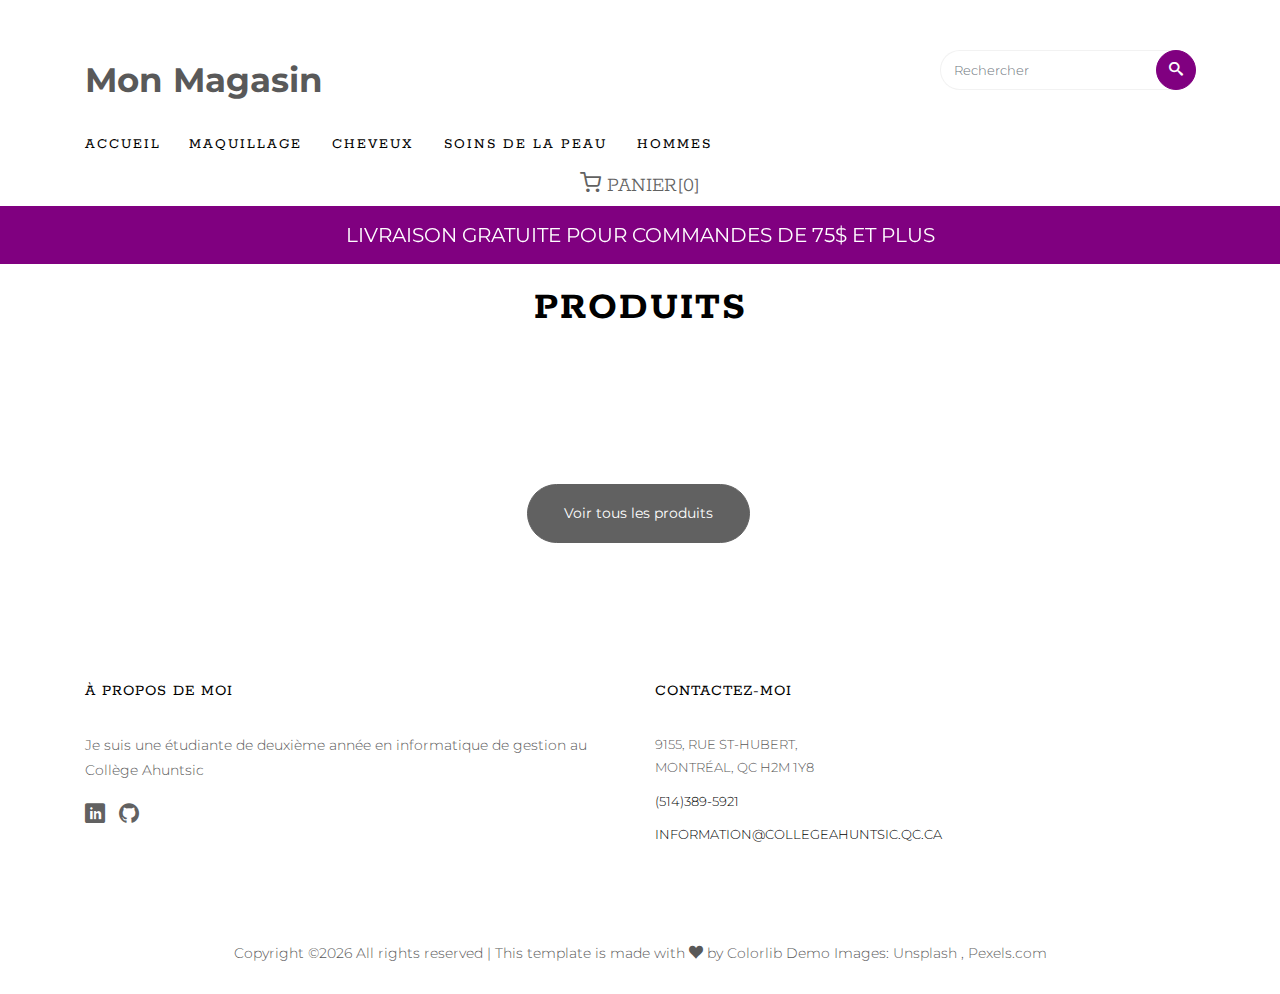
==== index.html @ 0473fd42 "ajouté lien inscription dans formulaire connexion, détruire session lorsque la commande est passée" ====
<!DOCTYPE HTML>
<html>
	<head>
	    <title>Mon Magasin</title>
        <meta charset="utf-8">
        <meta name="viewport" content="width=device-width, initial-scale=1, shrink-to-fit=no">

	    <link href="https://fonts.googleapis.com/css?family=Montserrat:300,400,500,600,700" rel="stylesheet">
	    <link href="https://fonts.googleapis.com/css?family=Rokkitt:100,300,400,700" rel="stylesheet">
	
        <!-- Animate.css -->
        <link rel="stylesheet" href="css/animate.css">
        <!-- Icomoon Icon Fonts-->
        <link rel="stylesheet" href="css/icomoon.css">
        <!-- Ion Icon Fonts-->
        <link rel="stylesheet" href="css/ionicons.min.css">
        <!-- Bootstrap  -->
        <link rel="stylesheet" href="css/bootstrap.min.css">

        <!-- Magnific Popup -->
        <link rel="stylesheet" href="css/magnific-popup.css">

        <!-- Flexslider  -->
        <link rel="stylesheet" href="css/flexslider.css">

        <!-- Owl Carousel -->
        <link rel="stylesheet" href="css/owl.carousel.min.css">
        <link rel="stylesheet" href="css/owl.theme.default.min.css">
        
        <!-- Date Picker -->
        <link rel="stylesheet" href="css/bootstrap-datepicker.css">
        <!-- Flaticons  -->
        <link rel="stylesheet" href="fonts/flaticon/font/flaticon.css">

        <!-- Theme style  -->
        <link rel="stylesheet" href="css/style.css">

	</head>
    
    <body onLoad="afficherInventaire(listerArticles, '', ''); getTotalPanier()">
		
	<div class="colorlib-loader"></div>

	<div id="page">
		<!-- ### EN TÊTE ###-->
		<nav class="colorlib-nav" role="navigation">
			<div class="top-menu">
				<div class="container">
					<div class="row">
						<div class="col-sm-7 col-md-9">
							<div id="colorlib-logo"><a href="index.html">Mon Magasin</a></div>
						</div>
						<div class="col-sm-5 col-md-3">
			            <form action="#" class="search-wrap">
			            	<div class="form-group">
			                	<input type="search" id="recherche" class="form-control search" placeholder="Rechercher">
			                  	<button class="btn btn-primary submit-search text-center" onClick="afficherInventaire(listerArticles, 'mot', document.getElementById('recherche').value)">
								  	<i class="icon-search"></i>
								</button>
			               	</div>
			            </form>
			         </div>
		         </div>
					<div class="row">
						<div class="col-sm-12 text-left menu-1">
							<ul>
                                <li><a href="#" onClick="afficherInventaire(listerArticles,'', '')">Accueil</a></li>
                                <li id="cat1" data-value="Maquillage">
									<a href="#" onClick="afficherInventaire(listerArticles, 'categorie', document.getElementById('cat1').dataset.value)">Maquillage</a>
								</li>
								<li id="cat2" data-value="Cheveux">
									<a href="#" onClick="afficherInventaire(listerArticles, 'categorie', document.getElementById('cat2').dataset.value)">Cheveux</a>
								</li>
								<li id="cat3" data-value="Peau">
									<a href="#" onClick="afficherInventaire(listerArticles, 'categorie', document.getElementById('cat3').dataset.value)">Soins de la peau</a>
								</li>
								<li id="cat4" data-value="Hommes">
									<a href="#" onClick="afficherInventaire(listerArticles, 'categorie', document.getElementById('cat4').dataset.value)">Hommes</a>
								</li>
							</ul>
						</div>
					</div>
				</div>
			</div>
			<!-- Pour régler le problème d'affichage, j'ai sorti le panier du menu -->
			<div class="cart">	
				<div class="container">
					<div class="row">
						<div class="col-sm-12 col-md 12 text-center">
							<a href="#" onClick="afficherSommaire()">
								<i class="icon-shopping-cart"></i> 
								<span id="nombre-total">PANIER[0]</span>						
							</a>
						</div>
					</div>
				</div>
			</div>
			<div class="sale">
				<div class="container">
					<div class="row">
						<div class="col-sm-8 offset-sm-2 text-center">
							<div class="row">
								<div class="owl-carousel2">
									<div class="item">
										<div class="col">
											<h3><a href="#">Livraison gratuite pour commandes de 75$ et plus</a></h3>
										</div>
									</div>
									<div class="item">
										<div class="col">
											<h3><a href="#">20% de rabais sur tout le magasin (code RAB20)</a></h3>
										</div>
									</div>
								</div>
							</div>
						</div>
					</div>
				</div>
			</div>
		</nav>

		<!-- ### MILIEU DE LA PAGE (dynamique)  ###-->
		<div id="milieu-page"></div>
		

		<!-- ### PIED DE PAGE ###-->
		<footer id="colorlib-footer" role="contentinfo">
			<div class="container">
				<div class="row row-pb-md">
					<div class="col footer-col colorlib-widget">
						<h4>À propos de moi</h4>
						<p>Je suis une étudiante de deuxième année en informatique de gestion au Collège Ahuntsic</p>
						<p>
							<ul class="colorlib-social-icons">
								<li><a href="https://www.linkedin.com/in/nadine-pierre-32374ab2"><i class="icon-linkedin"></i></a></li>
								<li><a href="https://github.com/nadpierre"><i class="icon-github"></i></a></li>
							</ul>
						</p>
					</div>
					
					<div class="col footer-col">
						<h4>Contactez-moi</h4>
						<ul class="colorlib-footer-links">
							<li>9155, rue St-Hubert, <br> Montréal, QC H2M 1Y8</li>
							<li><a href="tel://5148395921">(514)389-5921</a></li>
							<li><a href="mailto:information@collegeahuntsic.qc.ca">information@collegeahuntsic.qc.ca</a></li>
						</ul>
					</div>
				</div>
			</div>
			<div class="copy">
				<div class="row">
					<div class="col-sm-12 text-center">
						<p>
							<span><!-- Link back to Colorlib can't be removed. Template is licensed under CC BY 3.0. -->
Copyright &copy;<script>document.write(new Date().getFullYear());</script> All rights reserved | This template is made with <i class="icon-heart" aria-hidden="true"></i> by <a href="https://colorlib.com" target="_blank">Colorlib</a>
<!-- Link back to Colorlib can't be removed. Template is licensed under CC BY 3.0. --></span> 
							<span class="block">Demo Images: <a href="http://unsplash.co/" target="_blank">Unsplash</a> , <a href="http://pexels.com/" target="_blank">Pexels.com</a></span>
						</p>
					</div>
				</div>
			</div>
		</footer>
	</div>

	<!-- ### TEMPLATES ###-->

	<!-- Affichage de ce qui "entoure" la liste des articles -->
	<template id="affichage-articles">
		<div class="colorlib-product">
				<div class="container">
					<div class="row">
						<div class="col-sm-8 offset-sm-2 text-center colorlib-heading">
							<h2>Produits</h2>
						</div>
					</div>
					<div class="row row-pb-md" id="liste-articles"><!-- Remplissage dynamique --></div>
					<div class="row">
						<div class="col-md-12 text-center">
							<p><a href="#" onClick="afficherInventaire(listerArticles, '', '')" class="btn btn-primary btn-lg">Voir tous les produits</a></p>
						</div>
					</div>
				</div>
			</div>
	</template>
	
	
	<!-- Modèle d'un élément dans la liste des articles -->
	<template id="modele-liste-articles" type="text/MagasinModele">
		<div class="col-lg-3 mb-4 text-center" onClick="afficherArticle(document.getElementById('article{noArticle}').value)">
			<input type="hidden" id="article{noArticle}" value="{noArticle}">
            <div class="product-entry border">
                <a href="#" class="prod-img">
                    <img src="{cheminImage}" class="img-fluid" alt="{description}">
                </a>
                <div class="desc">
                    <h2><a href="#">{description}</a></h2>
                    <span class="price">{prixUnitaire}</span>
                </div>
            </div>
        </div>
	</template>

	<!-- Modèle pour les détails d'un seul article -->
	<template id="modele-article" type="text/MagasinModele">
		<div class="breadcrumbs">
			<div class="container">
				<div class="row">
					<div class="col">
						<p class="bread"><span><a href="#" onClick="afficherInventaire(listerArticles, '', '')">Accueil</a></span> / <span>Détails du produit</span></p>
					</div>
				</div>
			</div>
		</div>
		<div class="colorlib-product">
			<div class="container">
				<div class="row row-pb-lg product-detail-wrap">
					<div class="col-sm-8">
						<div class="item">
							<div class="product-entry border">
								<a href="#" class="prod-img">
									<img src="{cheminImage}" class="img-fluid" alt="{description}">
								</a>
							</div>
						</div>
					</div>
					<div class="col-sm-4">
						<div class="product-desc">
							<h3>{description}</h3>
							<p class="price">
								<span>{prixUnitaire}</span> 
							</p>
							<div class="input-group mb-4">
								<span class="input-group-btn">
									<button type="button" class="quantity-left-minus btn"  data-type="minus" data-field="" onClick="changerQuantite(this)">
										<i class="icon-minus2"></i>
									</button>
								</span>
								<input type="text" id="quantity" name="quantity" class="form-control input-number" value="1" min="1" max="100">
								<span class="input-group-btn ml-1">
									<button type="button" class="quantity-right-plus btn" data-type="plus" data-field="" onClick="changerQuantite(this)">
										<i class="icon-plus2"></i>
									</button>
								</span>
							</div>
							<div class="row">
								<div class="col-sm-12 text-center">
									<input type="hidden" id="identifiant" value="{noArticle}">
									<input type="hidden" id="description" value="{description}">
									<input type="hidden" id="cheminImage" value="{cheminImage}">
									<input type="hidden" id="prix" value="{prixUnitaire}">
									<p class="addtocart"><a href="#" class="btn btn-primary btn-addtocart" onClick="ajouterAuPanier()"><i class="icon-shopping-cart"></i>Ajouter au panier</a></p>
								</div>
							</div>
						</div>
					</div>
				</div>
			</div>
		</div>
	</template>

	<!-- Modèle pour le panier d'achat -->
	<template id="modele-panier" type="text/MagasinModele">
		<div class="breadcrumbs">
			<div class="container">
				<div class="row">
					<div class="col">
						<p class="bread"><span><a href="#" onClick="afficherInventaire(listerArticles, '', '')">Accueil</a></span> / <span>Panier d'achat</span></p>
					</div>
				</div>
			</div>
		</div>
		<div class="colorlib-product">
			<div class="container">
				<div class="row row-pb-lg">
					<div class="col-md-10 offset-md-1">
						<div class="process-wrap">
							<div class="process text-center active">
								<p><span>01</span></p>
								<h3>Panier d'achat</h3>
							</div>
							<div class="process text-center">
								<p><span>02</span></p>
								<h3>Passer à la caisse</h3>
							</div>
							<div class="process text-center">
								<p><span>03</span></p>
								<h3>Confirmation de la commande</h3>
							</div>
						</div>
					</div>
				</div>
				<div class="row row-pb-lg">
					<div class="col-md-12">
						<div class="product-name d-flex">
							<div class="one-forth text-left px-4">
								<span>Informations sur le produit</span>
							</div>
							<div class="one-eight text-center">
								<span>Prix</span>
							</div>
							<div class="one-eight text-center">
								<span>Quantité</span>
							</div>
							<div class="one-eight text-center">
								<span>Total</span>
							</div>
							<div class="one-eight text-center px-4">
								<span>Retirer</span>
							</div>
						</div>
						<div id="liste-panier"><!-- Affichage dynamique --></div>
					</div>
				</div>
				<div class="row row-pb-lg">
					<div class="col-md-12">
						<div class="total-wrap">
							<div class="row">
								<div class="col-sm-8">
									<form action="#" id="form-rabais">
										<div class="row form-group">
											<div class="col-sm-12">
												<input type="text" id="coupon" name="quantity" class="form-control input-number" placeholder="Votre code promotionnel...">
											</div>
											<div class="col-sm-12">
												<input type="submit" id="btn-rabais" value="Appliquer le coupon" class="btn btn-primary" onClick="">
											</div>
										</div>
									</form>
								</div>
								<!-- Sommaire -->
								<div class="col-sm-4 text-center">
									<div class="row form-group">
										<div class="col-md-12 text-center">
											<p><a href="#" class="btn btn-primary" onClick="modifierPanier()">Mettre à jour</a></p>
										</div>
									</div>
									<div class="total">
										<div class="sub">
											<p><span>Sous-total:</span> <span>{sousTotal}</span></p>
											<p><span>Taxes:</span> <span>{taxes}</span></p>
											<p><span>Livraison:</span> <span>{fraisLivraison}</span></p>
											<p><span>Rabais:</span> <span>{rabais}</span></p>
										</div>
										<div class="grand-total">
											<p><span><strong>Total:</strong></span> <span>{total}</span></p>
										</div>
									</div>
									<div class="w-100"></div>
									<div class="row form-group">
										<div class="col-md-12 text-center">
											<p><a href="#" class="btn btn-primary" onClick="formulaireInscription()">Passer à la caisse</a></p>
										</div>
									</div>
								</div>
							</div>
						</div>
					</div>
				</div>
			</div>
		</div>
	</template>

	<!-- Modèle pour un seul article dans le panier -->
	<template id="modele-liste-panier" type="text/MagasinModele">
		<div class="product-cart d-flex">
			<div class="one-forth">
				<div class="product-img" style="background-image: url({cheminImage});"></div>
				<div class="display-tc">
					<h3>{description}</h3>
				</div>
			</div>
			<div class="one-eight text-center">
				<div class="display-tc">
					<span class="price">{prixUnitaire}</span>
				</div>
			</div>
			<div class="one-eight text-center">
				<div class="display-tc">
					<input type="text" id="quantity" name="quantity" title="appuyez sur Enter pour modifier la quantité" class="form-control input-number text-center quantite" value="{quantiteDansPanier}" min="1" max="100">
				</div>
			</div>
			<div class="one-eight text-center">
				<div class="display-tc">
					<span class="price">{prixTotal}</span>
				</div>
			</div>
			<div class="one-eight text-center">
				<div class="display-tc">
					<a href="#" class="closed" id="article{noArticle}" data-value="{noArticle}" onClick="supprimerDuPanier()"></a>
				</div>
			</div>
		</div>
	</template>

	<!-- Modèle pour le formulaire d'inscription -->
	<template id="modele-inscription" type="text/MagasinModele">
		<div class="breadcrumbs">
			<div class="container">
				<div class="row">
					<div class="col">
						<p class="bread">
							<span>
								<a href="#" onClick="afficherInventaire(listerArticles, '', '')">Accueil</a>
							</span> / 
							<span>
								<a href="#" onClick="afficherSommaire()">Panier</a>	
							</span> /
							<span>Inscription</span>
						</p>
					</div>
				</div>
			</div>
		</div>
		<div class="colorlib-product">
			<div class="container">
				<div class="col-md-12">
					<div class="form-group text-right">
						<a href="#" onClick="formulaireConnexion()">Déjà membre ? Cliquez ici pour vous connecter</a>
					</div>
				</div>
				<div class="row row align-items-center justify-content-center">
					<div class="col-lg-8">
						<h2 class="text-center">Inscription</h2>
						<form method="post" class="colorlib-form">
							<div class="row">
								<div class="col-md-12">
									<div class="form-group">
										<div role="alert" id="message-erreur"><!-- Message dynamique --></div>
									</div>
									
								</div>
								<div class="col-md-6">
									<div class="form-group">
										<label for="fname">Prénom</label>
										<input type="text" id="fname" class="form-control" placeholder="Votre prénom" required>
									</div>
								</div>
								<div class="col-md-6">
									<div class="form-group">
										<label for="lname">Nom</label>
										<input type="text" id="lname" class="form-control" placeholder="Votre nom" required>
									</div>
								</div>
								<div class="col-md-12">
									<div class="form-group">
										<label for="address">Adresse</label>
										<input type="text" id="address" class="form-control" placeholder="Entrez votre adresse" required>
									</div>
									<div class="form-group">
										<input type="text" id="address2" class="form-control" placeholder="Entrez votre deuxième adresse">
									</div>
								</div>
								<div class="col-md-12">
									<div class="form-group">
										<label for="towncity">Ville</label>
										<input type="text" id="towncity" class="form-control" placeholder="Ville" required>
									</div>
								</div>
								<div class="col-md-6">
									<div class="form-group">
										<label for="province">Province</label>
										<select id="province" class="form-control">
											<option value="Alberta">Alberta</option>
											<option value="Colombie-Britannique">Colombie-Britannique</option>
											<option value="Île-du-Prince-Édouard">Île-du-Prince-Édouard</option>
											<option value="Manitoba">Manitoba</option>
											<option value="Nouveau-Brunswick">Nouveau-Brunswick</option>
											<option value="Nouvelle-Écosse">Nouvelle-Écosse</option>
											<option value="Ontario">Ontario</option>
											<option value="Québec" selected>Québec</option>
											<option value="Saskatchewan">Saskatchewan</option>
											<option value="Terre-Neuve">Terre-Neuve</option>
										</select>
									</div>
								</div>
								<div class="col-md-6">
									<div class="form-group">
										<label for="lname">Code Postal</label>
										<input type="text" id="zippostalcode" class="form-control" placeholder="Code postal" required>
									</div>
								</div>
								<div class="col-md-6">
									<div class="form-group">
										<label for="email">Courriel</label>
										<input type="email" id="email" class="form-control" placeholder="Courriel" required>
									</div>
								</div>
								<div class="col-md-6">
									<div class="form-group">
										<label for="Phone">Numéro de téléphone</label>
										<input type="text" id="phone" class="form-control" placeholder="Numéro de téléphone" required>
									</div>
								</div>
								<div class="col-md-12">
									<div class="form-group">
										<label for="companyname">Nom d'utilisateur</label>
										<input type="text" id="pseudo" class="form-control" placeholder="Votre nom d'utilisateur" required>
									</div>
								</div>
								<div class="col-md-6">
									<div class="form-group">
										<label for="Phone">Mot de passe</label>
										<input type="password" id="mot-de-passe" class="form-control" placeholder="Votre mot de passe" required>
									</div>
								</div>
								<div class="col-md-6">
									<div class="form-group">
										<label for="Phone">Confirmer votre mot de passe</label>
										<input type="password" id="conf-mot-de-passe" class="form-control" placeholder="Confirmation de votre mot de passe" required>
									</div>
								</div>
								<div class="col-md-12 text-center"> 
									<a href="#" id="btn-membre" class="btn btn-primary col-md-6" onClick="validerFormulaire()">S'inscrire</a>
								</div> 
							</div>
						</form>
					</div>
				</div>

			</div>
		</div>
	</template>

	<!-- Modèle pour le formulaire de connexion -->
	<template id="modele-connexion" type="text/MagasinModele">
		<div class="colorlib-product">
            <div class="container d-flex justify-content-center align-items-center">
                <div class="col-lg-6">
                    <h2 class="text-center">Connexion</h2>
                    <form method="post" class="colorlib-form">
                        <div class="row">
                            <div class="col-md-12">
                                <div class="form-group">
                                    <label for="pseudo">Nom d'utilisateur</label>
                                    <input type="text" id="pseudo" class="form-control" placeholder="Votre nom d'utilisateur">
                                </div>
                            </div>
                            <div class="col-md-12">
                                <div class="form-group">
                                    <label for="mot-de-passe">Mot de passe</label>
                                    <input type="password" id="mot-de-passe" class="form-control" placeholder="Votre mot de passe">
                                </div>
							</div>
							<div class="col-md-12 text-center">
								<div class="form-group">
									<a href="#" onClick="formulaireInscription()">Pas encore inscrit ? Cliquez ici.</a>
								</div>
							</div>
                            <div class="col-md-12 text-center"> 
                                <a href="#" id="btn-membre" class="btn btn-primary col-md-6" onClick="seConnecter()">Se connecter</a>
                            </div>   
                        </div>
                    </form>
                </div>
            </div>
        </div>
	</template>
	
	
	<!-- Modèle pour la caisse -->
	<template id="modele-caisse" type="text/MagasinModele">
		<div class="breadcrumbs">
			<div class="container">
				<div class="row">
					<div class="col">
						<p class="bread">
							<span>
								<a href="#" onClick="afficherInventaire(listerArticles, '', '')">Accueil</a>
							</span> / 
							<span>
								<a href="#" onClick="afficherSommaire()">Panier</a>	
							</span> /
							<span>Passer à la caisse</span>
						</p>
					</div>
				</div>
			</div>
		</div>
		<div class="colorlib-product">
			<div class="container">
				<div class="row row-pb-lg">
					<div class="col-sm-10 offset-md-1">
						<div class="process-wrap">
							<div class="process text-center active">
								<p><span>01</span></p>
								<h3>Panier d'achat</h3>
							</div>
							<div class="process text-center active">
								<p><span>02</span></p>
								<h3>Passer à la caisse</h3>
							</div>
							<div class="process text-center">
								<p><span>03</span></p>
								<h3>Confirmation de la commande</h3>
							</div>
						</div>
					</div>
				</div>
				<div class="row">
					<div class="col-lg-8">
						<h2>Bienvenue {prenomClient} {nomClient} !</h2>
						<table class="table table-borderless">
							<input type="hidden" id="numero-client" value="{noClient}">
							<h3>Vos renseignements personnels</h3>
							<tr>
								<td>Adresse de livraison</td>
								<td>{adresse}, {ville} {province} {codePostal}</td>		
							</tr>
							<tr>
								<td>Téléphone</td>
								<td>{noTel}</td>		
							</tr>
							<tr>
								<td>Courriel</td>
								<td>{courriel}</td>		
							</tr>
						</table>	
					</div>
					<div class="col-lg-4">
						<div id="facture"><!-- Affichage dynamique--></div>
					</div>
				</div>
			</div>
		</div>
	</template>

	<!-- Modèle pour la facture -->
	<template id="modele-facture">
		<div class="row">
			<div class="col-md-12">
				<div class="cart-detail">
					<h2>Détails de facturation</h2>
					<ul>
						<li>
							<span>Sous-total</span> <span>{sousTotal}</span>
							<ul id="details-facture"><!-- Affichage dynamique --></ul>	
						</li>
						<li><span>Taxes</span> <span>{taxes}</span></li>
						<li><span>Livraison</span> <span>{fraisLivraison}</span></li>
						<li><span>Rabais</span> <span>{rabais}</span></li>
						<li><span>Total</span> <span id="montant-total">{total}</span></li>
					</ul>
				</div>
			</div>
			<div class="w-100"></div>
			<div class="col-md-12">
				<div class="cart-detail">
					<h2>Mentions légales</h2>
					<div class="form-group">
						<div class="col-md-12">
							<div class="checkbox">
								<label><input type="checkbox" value="accepter"> J'ai lu et j'accepte les termes et conditions</label>
							</div>
						</div>
					</div>
				</div>
			</div>
			<div class="col-md-12 text-center">
				<div id="paypal-button-container"></div>	
			</div>

		</div>
	</template>

	<!-- Modèle pour lister la facture -->
	<template id="modele-details-facture" type="text/MagasinModele">
		<li><span>{quantiteDansPanier} x {description}</span> <span>{prixTotal}</span></li>
		<input type="hidden" class="numeros" id="article{noArticle}" value="{noArticle}">
		<input type="hidden" class="quantites" id="quantite{noArticle}" value="{quantiteDansPanier}">
	</template>

	<!-- Modèle pour commande complétée -->
	<template id="modele-commande-complete" type="text/MagasinModele">
		<div class="breadcrumbs">
			<div class="container">
				<div class="row">
					<div class="col">
						<p class="bread"><span><a href="#" onClick="afficherInventaire(listerArticles, '', '')">Accueil</a></span> / <span>Commande complétée</span></p>
					</div>
				</div>
			</div>
		</div>
		<div class="colorlib-product">
			<div class="container">
				<div class="row row-pb-lg">
					<div class="col-sm-10 offset-md-1">
						<div class="process-wrap">
							<div class="process text-center active">
								<p><span>01</span></p>
								<h3>Panier d'achat</h3>
							</div>
							<div class="process text-center active">
								<p><span>02</span></p>
								<h3>Passer à la caisse</h3>
							</div>
							<div class="process text-center active">
								<p><span>03</span></p>
								<h3>Commande complétée</h3>
							</div>
						</div>
					</div>
				</div>
				<div class="row">
					<div class="col-sm-10 offset-sm-1 text-center">
						<p class="icon-addcart"><span><i class="icon-check"></i></span></p>
						<h2 class="mb-4">Merci d'avoir acheté chez nous, votre commande est complétée</h2>
						<p>
							<a href="#"class="btn btn-primary btn-outline-primary" onClick="afficherInventaire(listerArticles, '', '')">Continuer à magasiner</a>
						</p>
					</div>
				</div>
			</div>
		</div>
	</template>

	<!-- ### SCRIPTS ###-->
	
	<!-- Mes scripts personnels -->
	<script src="js/personnel/projet3.js"></script>
	<script src="js/personnel/RequeteAjax.js"></script>
	<script src="js/personnel/ModeleMagasin.js"></script>

	<!-- API de Paypal-->
	<script src="https://www.paypal.com/sdk/js?client-id=AdSpTBXWcGfoW4-ZftERpu3BQQxvd2kFeUWy-pai_utQ-dSbZONHv0z0skbgJrMhel3Q_CFrXJbtOUyl&currency=CAD"></script>
	
	<!-- jQuery -->
	<script src="js/jquery.min.js"></script>
   	<!-- popper -->
   	<script src="js/popper.min.js"></script>
   	<!-- bootstrap 4.1 -->
   	<script src="js/bootstrap.min.js"></script>
   	<!-- jQuery easing -->
   	<script src="js/jquery.easing.1.3.js"></script>
	<!-- Waypoints -->
	<script src="js/jquery.waypoints.min.js"></script>
	<!-- Flexslider -->
	<script src="js/jquery.flexslider-min.js"></script>
	<!-- Owl carousel -->
	<script src="js/owl.carousel.min.js"></script>
	<!-- Magnific Popup -->
	<script src="js/jquery.magnific-popup.min.js"></script>
	<script src="js/magnific-popup-options.js"></script>
	<!-- Date Picker -->
	<script src="js/bootstrap-datepicker.js"></script>
	<!-- Stellar Parallax -->
	<script src="js/jquery.stellar.min.js"></script>
	<!-- Main -->
	<script src="js/main.js"></script>

	</body>
</html>
---- css/icomoon.css ----
@font-face {
  font-family: 'icomoon';
  src:  url('fonts/icomoon.eot?tmere9');
  src:  url('fonts/icomoon.eot?tmere9#iefix') format('embedded-opentype'),
    url('fonts/icomoon.ttf?tmere9') format('truetype'),
    url('fonts/icomoon.woff?tmere9') format('woff'),
    url('fonts/icomoon.svg?tmere9#icomoon') format('svg');
  font-weight: normal;
  font-style: normal;
}

[class^="icon-"], [class*=" icon-"] {
  /* use !important to prevent issues with browser extensions that change fonts */
  font-family: 'icomoon' !important;
  speak: none;
  font-style: normal;
  font-weight: normal;
  font-variant: normal;
  text-transform: none;
  line-height: 1;

  /* Better Font Rendering =========== */
  -webkit-font-smoothing: antialiased;
  -moz-osx-font-smoothing: grayscale;
}

.icon-activity:before {
  content: "\e900";
}
.icon-airplay:before {
  content: "\e901";
}
.icon-alert-circle:before {
  content: "\e902";
}
.icon-alert-octagon:before {
  content: "\e903";
}
.icon-alert-triangle:before {
  content: "\e904";
}
.icon-align-center:before {
  content: "\e905";
}
.icon-align-justify:before {
  content: "\e906";
}
.icon-align-left:before {
  content: "\e907";
}
.icon-align-right:before {
  content: "\e908";
}
.icon-anchor:before {
  content: "\e909";
}
.icon-aperture:before {
  content: "\e90a";
}
.icon-arrow-down3:before {
  content: "\e90b";
}
.icon-arrow-down-circle:before {
  content: "\e90c";
}
.icon-arrow-down-left3:before {
  content: "\e90d";
}
.icon-arrow-down-right3:before {
  content: "\e90e";
}
.icon-arrow-left3:before {
  content: "\e90f";
}
.icon-arrow-left-circle:before {
  content: "\e910";
}
.icon-arrow-right3:before {
  content: "\e911";
}
.icon-arrow-right-circle:before {
  content: "\e912";
}
.icon-arrow-up3:before {
  content: "\e913";
}
.icon-arrow-up-circle:before {
  content: "\e914";
}
.icon-arrow-up-left3:before {
  content: "\e915";
}
.icon-arrow-up-right3:before {
  content: "\e916";
}
.icon-at-sign:before {
  content: "\e917";
}
.icon-award:before {
  content: "\e918";
}
.icon-bar-chart:before {
  content: "\e919";
}
.icon-bar-chart-2:before {
  content: "\e91a";
}
.icon-battery:before {
  content: "\e91b";
}
.icon-battery-charging:before {
  content: "\e91c";
}
.icon-bell2:before {
  content: "\e91d";
}
.icon-bell-off:before {
  content: "\e91e";
}
.icon-bluetooth:before {
  content: "\e91f";
}
.icon-bold2:before {
  content: "\e920";
}
.icon-book2:before {
  content: "\e921";
}
.icon-book-open:before {
  content: "\e922";
}
.icon-bookmark2:before {
  content: "\e923";
}
.icon-box:before {
  content: "\e924";
}
.icon-briefcase2:before {
  content: "\e925";
}
.icon-calendar2:before {
  content: "\e926";
}
.icon-camera2:before {
  content: "\e927";
}
.icon-camera-off:before {
  content: "\e928";
}
.icon-cast:before {
  content: "\e929";
}
.icon-check:before {
  content: "\e92a";
}
.icon-check-circle:before {
  content: "\e92b";
}
.icon-check-square:before {
  content: "\e92c";
}
.icon-chevron-down:before {
  content: "\e92d";
}
.icon-chevron-left:before {
  content: "\e92e";
}
.icon-chevron-right:before {
  content: "\e92f";
}
.icon-chevron-up:before {
  content: "\e930";
}
.icon-chevrons-down:before {
  content: "\e931";
}
.icon-chevrons-left:before {
  content: "\e932";
}
.icon-chevrons-right:before {
  content: "\e933";
}
.icon-chevrons-up:before {
  content: "\e934";
}
.icon-chrome2:before {
  content: "\e935";
}
.icon-circle:before {
  content: "\e936";
}
.icon-clipboard2:before {
  content: "\e937";
}
.icon-clock3:before {
  content: "\e938";
}
.icon-cloud2:before {
  content: "\e939";
}
.icon-cloud-drizzle:before {
  content: "\e93a";
}
.icon-cloud-lightning:before {
  content: "\e93b";
}
.icon-cloud-off:before {
  content: "\e93c";
}
.icon-cloud-rain:before {
  content: "\e93d";
}
.icon-cloud-snow:before {
  content: "\e93e";
}
.icon-code:before {
  content: "\e93f";
}
.icon-codepen2:before {
  content: "\e940";
}
.icon-command2:before {
  content: "\e941";
}
.icon-compass3:before {
  content: "\e942";
}
.icon-copy2:before {
  content: "\e943";
}
.icon-corner-down-left:before {
  content: "\e944";
}
.icon-corner-down-right:before {
  content: "\e945";
}
.icon-corner-left-down:before {
  content: "\e946";
}
.icon-corner-left-up:before {
  content: "\e947";
}
.icon-corner-right-down:before {
  content: "\e948";
}
.icon-corner-right-up:before {
  content: "\e949";
}
.icon-corner-up-left:before {
  content: "\e94a";
}
.icon-corner-up-right:before {
  content: "\e94b";
}
.icon-cpu:before {
  content: "\e94c";
}
.icon-credit-card2:before {
  content: "\e94d";
}
.icon-crop2:before {
  content: "\e94e";
}
.icon-crosshair:before {
  content: "\e94f";
}
.icon-database2:before {
  content: "\e950";
}
.icon-delete:before {
  content: "\e951";
}
.icon-disc:before {
  content: "\e952";
}
.icon-dollar-sign:before {
  content: "\e953";
}
.icon-download4:before {
  content: "\e954";
}
.icon-download-cloud:before {
  content: "\e955";
}
.icon-droplet2:before {
  content: "\e956";
}
.icon-edit:before {
  content: "\e957";
}
.icon-edit-2:before {
  content: "\e958";
}
.icon-edit-3:before {
  content: "\e959";
}
.icon-external-link:before {
  content: "\e95a";
}
.icon-eye2:before {
  content: "\e95b";
}
.icon-eye-off:before {
  content: "\e95c";
}
.icon-facebook3:before {
  content: "\e95d";
}
.icon-fast-forward:before {
  content: "\e95e";
}
.icon-feather:before {
  content: "\e95f";
}
.icon-file:before {
  content: "\e960";
}
.icon-file-minus:before {
  content: "\e961";
}
.icon-file-plus:before {
  content: "\e962";
}
.icon-file-text3:before {
  content: "\e963";
}
.icon-film2:before {
  content: "\e964";
}
.icon-filter2:before {
  content: "\e965";
}
.icon-flag2:before {
  content: "\e966";
}
.icon-folder2:before {
  content: "\e967";
}
.icon-folder-minus2:before {
  content: "\e968";
}
.icon-folder-plus2:before {
  content: "\e969";
}
.icon-git-branch:before {
  content: "\e96a";
}
.icon-git-commit:before {
  content: "\e96b";
}
.icon-git-merge:before {
  content: "\e96c";
}
.icon-git-pull-request:before {
  content: "\e96d";
}
.icon-github2:before {
  content: "\e96e";
}
.icon-gitlab:before {
  content: "\e96f";
}
.icon-globe:before {
  content: "\e970";
}
.icon-grid:before {
  content: "\e971";
}
.icon-hard-drive:before {
  content: "\e972";
}
.icon-hash:before {
  content: "\e973";
}
.icon-headphones2:before {
  content: "\e974";
}
.icon-heart2:before {
  content: "\e975";
}
.icon-help-circle:before {
  content: "\e976";
}
.icon-home4:before {
  content: "\e977";
}
.icon-image2:before {
  content: "\e978";
}
.icon-inbox:before {
  content: "\e979";
}
.icon-info2:before {
  content: "\e97a";
}
.icon-instagram2:before {
  content: "\e97b";
}
.icon-italic2:before {
  content: "\e97c";
}
.icon-layers:before {
  content: "\e97d";
}
.icon-layout:before {
  content: "\e97e";
}
.icon-life-buoy:before {
  content: "\e97f";
}
.icon-link2:before {
  content: "\e980";
}
.icon-link-2:before {
  content: "\e981";
}
.icon-linkedin3:before {
  content: "\e982";
}
.icon-list3:before {
  content: "\e983";
}
.icon-loader:before {
  content: "\e984";
}
.icon-lock2:before {
  content: "\e985";
}
.icon-log-in:before {
  content: "\e986";
}
.icon-log-out:before {
  content: "\e987";
}
.icon-mail5:before {
  content: "\e988";
}
.icon-map3:before {
  content: "\e989";
}
.icon-map-pin:before {
  content: "\e98a";
}
.icon-maximize:before {
  content: "\e98b";
}
.icon-maximize-2:before {
  content: "\e98c";
}
.icon-menu5:before {
  content: "\e98d";
}
.icon-message-circle:before {
  content: "\e98e";
}
.icon-message-square:before {
  content: "\e98f";
}
.icon-mic2:before {
  content: "\e990";
}
.icon-mic-off:before {
  content: "\e991";
}
.icon-minimize:before {
  content: "\e992";
}
.icon-minimize-2:before {
  content: "\e993";
}
.icon-minus2:before {
  content: "\e994";
}
.icon-minus-circle:before {
  content: "\e995";
}
.icon-minus-square:before {
  content: "\e996";
}
.icon-monitor:before {
  content: "\e997";
}
.icon-moon:before {
  content: "\e998";
}
.icon-more-horizontal:before {
  content: "\e999";
}
.icon-more-vertical:before {
  content: "\e99a";
}
.icon-move:before {
  content: "\e99b";
}
.icon-music2:before {
  content: "\e99c";
}
.icon-navigation:before {
  content: "\e99d";
}
.icon-navigation-2:before {
  content: "\e99e";
}
.icon-octagon:before {
  content: "\e99f";
}
.icon-package:before {
  content: "\e9a0";
}
.icon-paperclip:before {
  content: "\e9a1";
}
.icon-pause3:before {
  content: "\e9a2";
}
.icon-pause-circle:before {
  content: "\e9a3";
}
.icon-percent:before {
  content: "\e9a4";
}
.icon-phone2:before {
  content: "\e9a5";
}
.icon-phone-call:before {
  content: "\e9a6";
}
.icon-phone-forwarded:before {
  content: "\e9a7";
}
.icon-phone-incoming:before {
  content: "\e9a8";
}
.icon-phone-missed:before {
  content: "\e9a9";
}
.icon-phone-off:before {
  content: "\e9aa";
}
.icon-phone-outgoing:before {
  content: "\e9ab";
}
.icon-pie-chart2:before {
  content: "\e9ac";
}
.icon-play4:before {
  content: "\e9ad";
}
.icon-play-circle:before {
  content: "\e9ae";
}
.icon-plus2:before {
  content: "\e9af";
}
.icon-plus-circle:before {
  content: "\e9b0";
}
.icon-plus-square:before {
  content: "\e9b1";
}
.icon-pocket:before {
  content: "\e9b2";
}
.icon-power2:before {
  content: "\e9b3";
}
.icon-printer2:before {
  content: "\e9b4";
}
.icon-radio:before {
  content: "\e9b5";
}
.icon-refresh-ccw:before {
  content: "\e9b6";
}
.icon-refresh-cw:before {
  content: "\e9b7";
}
.icon-repeat:before {
  content: "\e9b8";
}
.icon-rewind:before {
  content: "\e9b9";
}
.icon-rotate-ccw:before {
  content: "\e9ba";
}
.icon-rotate-cw:before {
  content: "\e9bb";
}
.icon-rss3:before {
  content: "\e9bc";
}
.icon-save:before {
  content: "\e9bd";
}
.icon-scissors2:before {
  content: "\e9be";
}
.icon-search2:before {
  content: "\e9bf";
}
.icon-send:before {
  content: "\e9c0";
}
.icon-server:before {
  content: "\e9c1";
}
.icon-settings:before {
  content: "\e9c2";
}
.icon-share3:before {
  content: "\e9c3";
}
.icon-share-2:before {
  content: "\e9c4";
}
.icon-shield2:before {
  content: "\e9c5";
}
.icon-shield-off:before {
  content: "\e9c6";
}
.icon-shopping-bag:before {
  content: "\e9c7";
}
.icon-shopping-cart:before {
  content: "\e9c8";
}
.icon-shuffle2:before {
  content: "\e9c9";
}
.icon-sidebar:before {
  content: "\e9ca";
}
.icon-skip-back:before {
  content: "\e9cb";
}
.icon-skip-forward:before {
  content: "\e9cc";
}
.icon-slack:before {
  content: "\e9cd";
}
.icon-slash:before {
  content: "\e9ce";
}
.icon-sliders:before {
  content: "\e9cf";
}
.icon-smartphone:before {
  content: "\e9d0";
}
.icon-speaker:before {
  content: "\e9d1";
}
.icon-square:before {
  content: "\e9d2";
}
.icon-star:before {
  content: "\e9d3";
}
.icon-stop-circle:before {
  content: "\e9d4";
}
.icon-sun2:before {
  content: "\e9d5";
}
.icon-sunrise:before {
  content: "\e9d6";
}
.icon-sunset:before {
  content: "\e9d7";
}
.icon-tablet2:before {
  content: "\e9d8";
}
.icon-tag:before {
  content: "\e9d9";
}
.icon-target2:before {
  content: "\e9da";
}
.icon-terminal2:before {
  content: "\e9db";
}
.icon-thermometer:before {
  content: "\e9dc";
}
.icon-thumbs-down:before {
  content: "\e9dd";
}
.icon-thumbs-up:before {
  content: "\e9de";
}
.icon-toggle-left:before {
  content: "\e9df";
}
.icon-toggle-right:before {
  content: "\e9e0";
}
.icon-trash:before {
  content: "\e9e1";
}
.icon-trash-2:before {
  content: "\e9e2";
}
.icon-trending-down:before {
  content: "\e9e3";
}
.icon-trending-up:before {
  content: "\e9e4";
}
.icon-triangle:before {
  content: "\e9e5";
}
.icon-truck2:before {
  content: "\e9e6";
}
.icon-tv2:before {
  content: "\e9e7";
}
.icon-twitter2:before {
  content: "\e9e8";
}
.icon-type:before {
  content: "\e9e9";
}
.icon-umbrella:before {
  content: "\e9ea";
}
.icon-underline2:before {
  content: "\e9eb";
}
.icon-unlock:before {
  content: "\e9ec";
}
.icon-upload4:before {
  content: "\e9ed";
}
.icon-upload-cloud:before {
  content: "\e9ee";
}
.icon-user2:before {
  content: "\e9ef";
}
.icon-user-check2:before {
  content: "\e9f0";
}
.icon-user-minus2:before {
  content: "\e9f1";
}
.icon-user-plus2:before {
  content: "\e9f2";
}
.icon-user-x:before {
  content: "\e9f3";
}
.icon-users2:before {
  content: "\e9f4";
}
.icon-video:before {
  content: "\e9f5";
}
.icon-video-off:before {
  content: "\e9f6";
}
.icon-voicemail:before {
  content: "\e9f7";
}
.icon-volume:before {
  content: "\e9f8";
}
.icon-volume-1:before {
  content: "\e9f9";
}
.icon-volume-2:before {
  content: "\e9fa";
}
.icon-volume-x:before {
  content: "\e9fb";
}
.icon-watch:before {
  content: "\e9fc";
}
.icon-wifi:before {
  content: "\e9fd";
}
.icon-wifi-off:before {
  content: "\e9fe";
}
.icon-wind:before {
  content: "\e9ff";
}
.icon-x:before {
  content: "\ea00";
}
.icon-x-circle:before {
  content: "\ea01";
}
.icon-x-square:before {
  content: "\ea02";
}
.icon-zap:before {
  content: "\ea03";
}
.icon-zap-off:before {
  content: "\ea04";
}
.icon-zoom-in2:before {
  content: "\ea05";
}
.icon-zoom-out2:before {
  content: "\ea06";
}
.icon-times:before {
  content: "\ea07";
}
.icon-tick:before {
  content: "\ea08";
}
.icon-plus3:before {
  content: "\ea09";
}
.icon-minus3:before {
  content: "\ea0a";
}
.icon-equals:before {
  content: "\ea0b";
}
.icon-divide:before {
  content: "\ea0c";
}
.icon-chevron-right2:before {
  content: "\ea0d";
}
.icon-chevron-left2:before {
  content: "\ea0e";
}
.icon-arrow-right-thick:before {
  content: "\ea0f";
}
.icon-arrow-left-thick:before {
  content: "\ea10";
}
.icon-th-small:before {
  content: "\ea11";
}
.icon-th-menu:before {
  content: "\ea12";
}
.icon-th-list:before {
  content: "\ea13";
}
.icon-th-large:before {
  content: "\ea14";
}
.icon-home5:before {
  content: "\ea15";
}
.icon-arrow-forward:before {
  content: "\ea16";
}
.icon-arrow-back:before {
  content: "\ea17";
}
.icon-rss4:before {
  content: "\ea18";
}
.icon-location3:before {
  content: "\ea19";
}
.icon-link3:before {
  content: "\ea1a";
}
.icon-image3:before {
  content: "\ea1b";
}
.icon-arrow-up-thick:before {
  content: "\ea1c";
}
.icon-arrow-down-thick:before {
  content: "\ea1d";
}
.icon-starburst:before {
  content: "\ea1e";
}
.icon-starburst-outline:before {
  content: "\ea1f";
}
.icon-star2:before {
  content: "\ea20";
}
.icon-flow-children:before {
  content: "\ea21";
}
.icon-export:before {
  content: "\ea22";
}
.icon-delete2:before {
  content: "\ea23";
}
.icon-delete-outline:before {
  content: "\ea24";
}
.icon-cloud-storage:before {
  content: "\ea25";
}
.icon-wi-fi:before {
  content: "\ea26";
}
.icon-heart3:before {
  content: "\ea27";
}
.icon-flash:before {
  content: "\ea28";
}
.icon-cancel:before {
  content: "\ea29";
}
.icon-backspace:before {
  content: "\ea2a";
}
.icon-attachment2:before {
  content: "\ea2b";
}
.icon-arrow-move:before {
  content: "\ea2c";
}
.icon-warning2:before {
  content: "\ea2d";
}
.icon-user3:before {
  content: "\ea2e";
}
.icon-radar:before {
  content: "\ea2f";
}
.icon-lock-open:before {
  content: "\ea30";
}
.icon-lock-closed:before {
  content: "\ea31";
}
.icon-location-arrow:before {
  content: "\ea32";
}
.icon-info3:before {
  content: "\ea33";
}
.icon-user-delete:before {
  content: "\ea34";
}
.icon-user-add:before {
  content: "\ea35";
}
.icon-media-pause:before {
  content: "\ea36";
}
.icon-group:before {
  content: "\ea37";
}
.icon-chart-pie:before {
  content: "\ea38";
}
.icon-chart-line:before {
  content: "\ea39";
}
.icon-chart-bar:before {
  content: "\ea3a";
}
.icon-chart-area:before {
  content: "\ea3b";
}
.icon-video2:before {
  content: "\ea3c";
}
.icon-point-of-interest:before {
  content: "\ea3d";
}
.icon-infinity:before {
  content: "\ea3e";
}
.icon-globe2:before {
  content: "\ea3f";
}
.icon-eye3:before {
  content: "\ea40";
}
.icon-cog2:before {
  content: "\ea41";
}
.icon-camera3:before {
  content: "\ea42";
}
.icon-upload5:before {
  content: "\ea43";
}
.icon-scissors3:before {
  content: "\ea44";
}
.icon-refresh:before {
  content: "\ea45";
}
.icon-pin:before {
  content: "\ea46";
}
.icon-key3:before {
  content: "\ea47";
}
.icon-info-large:before {
  content: "\ea48";
}
.icon-eject2:before {
  content: "\ea49";
}
.icon-download5:before {
  content: "\ea4a";
}
.icon-zoom:before {
  content: "\ea4b";
}
.icon-zoom-out3:before {
  content: "\ea4c";
}
.icon-zoom-in3:before {
  content: "\ea4d";
}
.icon-sort-numerically:before {
  content: "\ea4e";
}
.icon-sort-alphabetically:before {
  content: "\ea4f";
}
.icon-input-checked:before {
  content: "\ea50";
}
.icon-calender:before {
  content: "\ea51";
}
.icon-world:before {
  content: "\ea52";
}
.icon-notes:before {
  content: "\ea53";
}
.icon-code2:before {
  content: "\ea54";
}
.icon-arrow-sync:before {
  content: "\ea55";
}
.icon-arrow-shuffle:before {
  content: "\ea56";
}
.icon-arrow-repeat:before {
  content: "\ea57";
}
.icon-arrow-minimise:before {
  content: "\ea58";
}
.icon-arrow-maximise:before {
  content: "\ea59";
}
.icon-arrow-loop:before {
  content: "\ea5a";
}
.icon-anchor2:before {
  content: "\ea5b";
}
.icon-spanner:before {
  content: "\ea5c";
}
.icon-puzzle:before {
  content: "\ea5d";
}
.icon-power3:before {
  content: "\ea5e";
}
.icon-plane:before {
  content: "\ea5f";
}
.icon-pi:before {
  content: "\ea60";
}
.icon-phone3:before {
  content: "\ea61";
}
.icon-microphone:before {
  content: "\ea62";
}
.icon-media-rewind:before {
  content: "\ea63";
}
.icon-flag3:before {
  content: "\ea64";
}
.icon-adjust-brightness:before {
  content: "\ea65";
}
.icon-waves:before {
  content: "\ea66";
}
.icon-social-twitter:before {
  content: "\ea67";
}
.icon-social-facebook:before {
  content: "\ea68";
}
.icon-social-dribbble:before {
  content: "\ea69";
}
.icon-media-stop:before {
  content: "\ea6a";
}
.icon-media-record:before {
  content: "\ea6b";
}
.icon-media-play:before {
  content: "\ea6c";
}
.icon-media-fast-forward:before {
  content: "\ea6d";
}
.icon-media-eject:before {
  content: "\ea6e";
}
.icon-social-vimeo:before {
  content: "\ea6f";
}
.icon-social-tumbler:before {
  content: "\ea70";
}
.icon-social-skype:before {
  content: "\ea71";
}
.icon-social-pinterest:before {
  content: "\ea72";
}
.icon-social-linkedin:before {
  content: "\ea73";
}
.icon-social-last-fm:before {
  content: "\ea74";
}
.icon-social-github:before {
  content: "\ea75";
}
.icon-social-flickr:before {
  content: "\ea76";
}
.icon-at:before {
  content: "\ea77";
}
.icon-times-outline:before {
  content: "\ea78";
}
.icon-plus-outline:before {
  content: "\ea79";
}
.icon-minus-outline:before {
  content: "\ea7a";
}
.icon-tick-outline:before {
  content: "\ea7b";
}
.icon-th-large-outline:before {
  content: "\ea7c";
}
.icon-equals-outline:before {
  content: "\ea7d";
}
.icon-divide-outline:before {
  content: "\ea7e";
}
.icon-chevron-right-outline:before {
  content: "\ea7f";
}
.icon-chevron-left-outline:before {
  content: "\ea80";
}
.icon-arrow-right-outline:before {
  content: "\ea81";
}
.icon-arrow-left-outline:before {
  content: "\ea82";
}
.icon-th-small-outline:before {
  content: "\ea83";
}
.icon-th-menu-outline:before {
  content: "\ea84";
}
.icon-th-list-outline:before {
  content: "\ea85";
}
.icon-news:before {
  content: "\ea86";
}
.icon-home-outline:before {
  content: "\ea87";
}
.icon-arrow-up-outline:before {
  content: "\ea88";
}
.icon-arrow-forward-outline:before {
  content: "\ea89";
}
.icon-arrow-down-outline:before {
  content: "\ea8a";
}
.icon-arrow-back-outline:before {
  content: "\ea8b";
}
.icon-trash2:before {
  content: "\ea8c";
}
.icon-rss-outline:before {
  content: "\ea8d";
}
.icon-message:before {
  content: "\ea8e";
}
.icon-location-outline:before {
  content: "\ea8f";
}
.icon-link-outline:before {
  content: "\ea90";
}
.icon-image-outline:before {
  content: "\ea91";
}
.icon-export-outline:before {
  content: "\ea92";
}
.icon-cross2:before {
  content: "\ea93";
}
.icon-wi-fi-outline:before {
  content: "\ea94";
}
.icon-star-outline:before {
  content: "\ea95";
}
.icon-media-pause-outline:before {
  content: "\ea96";
}
.icon-mail6:before {
  content: "\ea97";
}
.icon-heart-outline:before {
  content: "\ea98";
}
.icon-flash-outline:before {
  content: "\ea99";
}
.icon-cancel-outline:before {
  content: "\ea9a";
}
.icon-beaker:before {
  content: "\ea9b";
}
.icon-arrow-move-outline:before {
  content: "\ea9c";
}
.icon-watch2:before {
  content: "\ea9d";
}
.icon-warning-outline:before {
  content: "\ea9e";
}
.icon-time:before {
  content: "\ea9f";
}
.icon-radar-outline:before {
  content: "\eaa0";
}
.icon-lock-open-outline:before {
  content: "\eaa1";
}
.icon-location-arrow-outline:before {
  content: "\eaa2";
}
.icon-info-outline:before {
  content: "\eaa3";
}
.icon-backspace-outline:before {
  content: "\eaa4";
}
.icon-attachment-outline:before {
  content: "\eaa5";
}
.icon-user-outline:before {
  content: "\eaa6";
}
.icon-user-delete-outline:before {
  content: "\eaa7";
}
.icon-user-add-outline:before {
  content: "\eaa8";
}
.icon-lock-closed-outline:before {
  content: "\eaa9";
}
.icon-group-outline:before {
  content: "\eaaa";
}
.icon-chart-pie-outline:before {
  content: "\eaab";
}
.icon-chart-line-outline:before {
  content: "\eaac";
}
.icon-chart-bar-outline:before {
  content: "\eaad";
}
.icon-chart-area-outline:before {
  content: "\eaae";
}
.icon-video-outline:before {
  content: "\eaaf";
}
.icon-point-of-interest-outline:before {
  content: "\eab0";
}
.icon-map4:before {
  content: "\eab1";
}
.icon-key-outline:before {
  content: "\eab2";
}
.icon-infinity-outline:before {
  content: "\eab3";
}
.icon-globe-outline:before {
  content: "\eab4";
}
.icon-eye-outline:before {
  content: "\eab5";
}
.icon-cog-outline:before {
  content: "\eab6";
}
.icon-camera-outline:before {
  content: "\eab7";
}
.icon-upload-outline:before {
  content: "\eab8";
}
.icon-support:before {
  content: "\eab9";
}
.icon-scissors-outline:before {
  content: "\eaba";
}
.icon-refresh-outline:before {
  content: "\eabb";
}
.icon-info-large-outline:before {
  content: "\eabc";
}
.icon-eject-outline:before {
  content: "\eabd";
}
.icon-download-outline:before {
  content: "\eabe";
}
.icon-battery-mid:before {
  content: "\eabf";
}
.icon-battery-low:before {
  content: "\eac0";
}
.icon-battery-high:before {
  content: "\eac1";
}
.icon-zoom-outline:before {
  content: "\eac2";
}
.icon-zoom-out-outline:before {
  content: "\eac3";
}
.icon-zoom-in-outline:before {
  content: "\eac4";
}
.icon-tag2:before {
  content: "\eac5";
}
.icon-tabs-outline:before {
  content: "\eac6";
}
.icon-pin-outline:before {
  content: "\eac7";
}
.icon-message-typing:before {
  content: "\eac8";
}
.icon-directions:before {
  content: "\eac9";
}
.icon-battery-full:before {
  content: "\eaca";
}
.icon-battery-charge:before {
  content: "\eacb";
}
.icon-pipette:before {
  content: "\eacc";
}
.icon-pencil3:before {
  content: "\eacd";
}
.icon-folder3:before {
  content: "\eace";
}
.icon-folder-delete:before {
  content: "\eacf";
}
.icon-folder-add:before {
  content: "\ead0";
}
.icon-edit2:before {
  content: "\ead1";
}
.icon-document:before {
  content: "\ead2";
}
.icon-document-delete:before {
  content: "\ead3";
}
.icon-document-add:before {
  content: "\ead4";
}
.icon-brush:before {
  content: "\ead5";
}
.icon-thumbs-up2:before {
  content: "\ead6";
}
.icon-thumbs-down2:before {
  content: "\ead7";
}
.icon-pen2:before {
  content: "\ead8";
}
.icon-sort-numerically-outline:before {
  content: "\ead9";
}
.icon-sort-alphabetically-outline:before {
  content: "\eada";
}
.icon-social-last-fm-circular:before {
  content: "\eadb";
}
.icon-social-github-circular:before {
  content: "\eadc";
}
.icon-compass4:before {
  content: "\eadd";
}
.icon-bookmark3:before {
  content: "\eade";
}
.icon-input-checked-outline:before {
  content: "\eadf";
}
.icon-code-outline:before {
  content: "\eae0";
}
.icon-calender-outline:before {
  content: "\eae1";
}
.icon-business-card:before {
  content: "\eae2";
}
.icon-arrow-up4:before {
  content: "\eae3";
}
.icon-arrow-sync-outline:before {
  content: "\eae4";
}
.icon-arrow-right4:before {
  content: "\eae5";
}
.icon-arrow-repeat-outline:before {
  content: "\eae6";
}
.icon-arrow-loop-outline:before {
  content: "\eae7";
}
.icon-arrow-left4:before {
  content: "\eae8";
}
.icon-flow-switch:before {
  content: "\eae9";
}
.icon-flow-parallel:before {
  content: "\eaea";
}
.icon-flow-merge:before {
  content: "\eaeb";
}
.icon-document-text:before {
  content: "\eaec";
}
.icon-clipboard3:before {
  content: "\eaed";
}
.icon-calculator2:before {
  content: "\eaee";
}
.icon-arrow-minimise-outline:before {
  content: "\eaef";
}
.icon-arrow-maximise-outline:before {
  content: "\eaf0";
}
.icon-arrow-down4:before {
  content: "\eaf1";
}
.icon-gift2:before {
  content: "\eaf2";
}
.icon-film3:before {
  content: "\eaf3";
}
.icon-database3:before {
  content: "\eaf4";
}
.icon-bell3:before {
  content: "\eaf5";
}
.icon-anchor-outline:before {
  content: "\eaf6";
}
.icon-adjust-contrast:before {
  content: "\eaf7";
}
.icon-world-outline:before {
  content: "\eaf8";
}
.icon-shopping-bag2:before {
  content: "\eaf9";
}
.icon-power-outline:before {
  content: "\eafa";
}
.icon-notes-outline:before {
  content: "\eafb";
}
.icon-device-tablet:before {
  content: "\eafc";
}
.icon-device-phone:before {
  content: "\eafd";
}
.icon-device-laptop:before {
  content: "\eafe";
}
.icon-device-desktop:before {
  content: "\eaff";
}
.icon-briefcase3:before {
  content: "\eb00";
}
.icon-stopwatch2:before {
  content: "\eb01";
}
.icon-spanner-outline:before {
  content: "\eb02";
}
.icon-puzzle-outline:before {
  content: "\eb03";
}
.icon-printer3:before {
  content: "\eb04";
}
.icon-pi-outline:before {
  content: "\eb05";
}
.icon-lightbulb:before {
  content: "\eb06";
}
.icon-flag-outline:before {
  content: "\eb07";
}
.icon-contacts:before {
  content: "\eb08";
}
.icon-archive:before {
  content: "\eb09";
}
.icon-weather-stormy:before {
  content: "\eb0a";
}
.icon-weather-shower:before {
  content: "\eb0b";
}
.icon-weather-partly-sunny:before {
  content: "\eb0c";
}
.icon-weather-downpour:before {
  content: "\eb0d";
}
.icon-weather-cloudy:before {
  content: "\eb0e";
}
.icon-plane-outline:before {
  content: "\eb0f";
}
.icon-phone-outline:before {
  content: "\eb10";
}
.icon-microphone-outline:before {
  content: "\eb11";
}
.icon-weather-windy:before {
  content: "\eb12";
}
.icon-weather-windy-cloudy:before {
  content: "\eb13";
}
.icon-weather-sunny:before {
  content: "\eb14";
}
.icon-weather-snow:before {
  content: "\eb15";
}
.icon-weather-night:before {
  content: "\eb16";
}
.icon-media-stop-outline:before {
  content: "\eb17";
}
.icon-media-rewind-outline:before {
  content: "\eb18";
}
.icon-media-record-outline:before {
  content: "\eb19";
}
.icon-media-play-outline:before {
  content: "\eb1a";
}
.icon-media-fast-forward-outline:before {
  content: "\eb1b";
}
.icon-media-eject-outline:before {
  content: "\eb1c";
}
.icon-wine:before {
  content: "\eb1d";
}
.icon-waves-outline:before {
  content: "\eb1e";
}
.icon-ticket2:before {
  content: "\eb1f";
}
.icon-tags:before {
  content: "\eb20";
}
.icon-plug:before {
  content: "\eb21";
}
.icon-headphones3:before {
  content: "\eb22";
}
.icon-credit-card3:before {
  content: "\eb23";
}
.icon-coffee:before {
  content: "\eb24";
}
.icon-book3:before {
  content: "\eb25";
}
.icon-beer:before {
  content: "\eb26";
}
.icon-volume2:before {
  content: "\eb27";
}
.icon-volume-up:before {
  content: "\eb28";
}
.icon-volume-mute3:before {
  content: "\eb29";
}
.icon-volume-down:before {
  content: "\eb2a";
}
.icon-social-vimeo-circular:before {
  content: "\eb2b";
}
.icon-social-twitter-circular:before {
  content: "\eb2c";
}
.icon-social-pinterest-circular:before {
  content: "\eb2d";
}
.icon-social-linkedin-circular:before {
  content: "\eb2e";
}
.icon-social-facebook-circular:before {
  content: "\eb2f";
}
.icon-social-dribbble-circular:before {
  content: "\eb30";
}
.icon-tree2:before {
  content: "\eb31";
}
.icon-thermometer2:before {
  content: "\eb32";
}
.icon-social-tumbler-circular:before {
  content: "\eb33";
}
.icon-social-skype-outline:before {
  content: "\eb34";
}
.icon-social-flickr-circular:before {
  content: "\eb35";
}
.icon-social-at-circular:before {
  content: "\eb36";
}
.icon-shopping-cart2:before {
  content: "\eb37";
}
.icon-messages:before {
  content: "\eb38";
}
.icon-leaf2:before {
  content: "\eb39";
}
.icon-feather2:before {
  content: "\eb3a";
}
.icon-box2:before {
  content: "\eb3b";
}
.icon-write:before {
  content: "\eb3c";
}
.icon-clock4:before {
  content: "\eb3d";
}
.icon-reply2:before {
  content: "\eb3e";
}
.icon-reply-all:before {
  content: "\eb3f";
}
.icon-forward4:before {
  content: "\eb40";
}
.icon-flag4:before {
  content: "\eb41";
}
.icon-search3:before {
  content: "\eb42";
}
.icon-trash3:before {
  content: "\eb43";
}
.icon-envelope:before {
  content: "\eb44";
}
.icon-bubble3:before {
  content: "\eb45";
}
.icon-bubbles5:before {
  content: "\eb46";
}
.icon-user4:before {
  content: "\eb47";
}
.icon-users3:before {
  content: "\eb48";
}
.icon-cloud3:before {
  content: "\eb49";
}
.icon-download6:before {
  content: "\eb4a";
}
.icon-upload6:before {
  content: "\eb4b";
}
.icon-rain:before {
  content: "\eb4c";
}
.icon-sun3:before {
  content: "\eb4d";
}
.icon-moon2:before {
  content: "\eb4e";
}
.icon-bell4:before {
  content: "\eb4f";
}
.icon-folder4:before {
  content: "\eb50";
}
.icon-pin2:before {
  content: "\eb51";
}
.icon-sound:before {
  content: "\eb52";
}
.icon-microphone2:before {
  content: "\eb53";
}
.icon-camera4:before {
  content: "\eb54";
}
.icon-image4:before {
  content: "\eb55";
}
.icon-cog3:before {
  content: "\eb56";
}
.icon-calendar3:before {
  content: "\eb57";
}
.icon-book4:before {
  content: "\eb58";
}
.icon-map-marker:before {
  content: "\eb59";
}
.icon-store:before {
  content: "\eb5a";
}
.icon-support2:before {
  content: "\eb5b";
}
.icon-tag3:before {
  content: "\eb5c";
}
.icon-heart4:before {
  content: "\eb5d";
}
.icon-video-camera2:before {
  content: "\eb5e";
}
.icon-trophy2:before {
  content: "\eb5f";
}
.icon-cart2:before {
  content: "\eb60";
}
.icon-eye4:before {
  content: "\eb61";
}
.icon-cancel2:before {
  content: "\eb62";
}
.icon-chart:before {
  content: "\eb63";
}
.icon-target3:before {
  content: "\eb64";
}
.icon-printer4:before {
  content: "\eb65";
}
.icon-location4:before {
  content: "\eb66";
}
.icon-bookmark4:before {
  content: "\eb67";
}
.icon-monitor2:before {
  content: "\eb68";
}
.icon-cross3:before {
  content: "\eb69";
}
.icon-plus4:before {
  content: "\eb6a";
}
.icon-left:before {
  content: "\eb6b";
}
.icon-up:before {
  content: "\eb6c";
}
.icon-browser:before {
  content: "\eb6d";
}
.icon-windows2:before {
  content: "\eb6e";
}
.icon-switch2:before {
  content: "\eb6f";
}
.icon-dashboard:before {
  content: "\eb70";
}
.icon-play5:before {
  content: "\eb71";
}
.icon-fast-forward2:before {
  content: "\eb72";
}
.icon-next3:before {
  content: "\eb73";
}
.icon-refresh2:before {
  content: "\eb74";
}
.icon-film4:before {
  content: "\eb75";
}
.icon-home6:before {
  content: "\eb76";
}
.icon-home:before {
  content: "\eb77";
}
.icon-home2:before {
  content: "\eb78";
}
.icon-home3:before {
  content: "\eb79";
}
.icon-office:before {
  content: "\eb7a";
}
.icon-newspaper:before {
  content: "\eb7b";
}
.icon-pencil:before {
  content: "\eb7c";
}
.icon-pencil2:before {
  content: "\eb7d";
}
.icon-quill:before {
  content: "\eb7e";
}
.icon-pen:before {
  content: "\eb7f";
}
.icon-blog:before {
  content: "\eb80";
}
.icon-eyedropper:before {
  content: "\eb81";
}
.icon-droplet:before {
  content: "\eb82";
}
.icon-paint-format:before {
  content: "\eb83";
}
.icon-image:before {
  content: "\eb84";
}
.icon-images:before {
  content: "\eb85";
}
.icon-camera:before {
  content: "\eb86";
}
.icon-headphones:before {
  content: "\eb87";
}
.icon-music:before {
  content: "\eb88";
}
.icon-play:before {
  content: "\eb89";
}
.icon-film:before {
  content: "\eb8a";
}
.icon-video-camera:before {
  content: "\eb8b";
}
.icon-dice:before {
  content: "\eb8c";
}
.icon-pacman:before {
  content: "\eb8d";
}
.icon-spades:before {
  content: "\eb8e";
}
.icon-clubs:before {
  content: "\eb8f";
}
.icon-diamonds:before {
  content: "\eb90";
}
.icon-bullhorn:before {
  content: "\eb91";
}
.icon-connection:before {
  content: "\eb92";
}
.icon-podcast:before {
  content: "\eb93";
}
.icon-feed:before {
  content: "\eb94";
}
.icon-mic:before {
  content: "\eb95";
}
.icon-book:before {
  content: "\eb96";
}
.icon-books:before {
  content: "\eb97";
}
.icon-library:before {
  content: "\eb98";
}
.icon-file-text:before {
  content: "\eb99";
}
.icon-profile:before {
  content: "\eb9a";
}
.icon-file-empty:before {
  content: "\eb9b";
}
.icon-files-empty:before {
  content: "\eb9c";
}
.icon-file-text2:before {
  content: "\eb9d";
}
.icon-file-picture:before {
  content: "\eb9e";
}
.icon-file-music:before {
  content: "\eb9f";
}
.icon-file-play:before {
  content: "\eba0";
}
.icon-file-video:before {
  content: "\eba1";
}
.icon-file-zip:before {
  content: "\eba2";
}
.icon-copy:before {
  content: "\eba3";
}
.icon-paste:before {
  content: "\eba4";
}
.icon-stack:before {
  content: "\eba5";
}
.icon-folder:before {
  content: "\eba6";
}
.icon-folder-open:before {
  content: "\eba7";
}
.icon-folder-plus:before {
  content: "\eba8";
}
.icon-folder-minus:before {
  content: "\eba9";
}
.icon-folder-download:before {
  content: "\ebaa";
}
.icon-folder-upload:before {
  content: "\ebab";
}
.icon-price-tag:before {
  content: "\ebac";
}
.icon-price-tags:before {
  content: "\ebad";
}
.icon-barcode:before {
  content: "\ebae";
}
.icon-qrcode:before {
  content: "\ebaf";
}
.icon-ticket:before {
  content: "\ebb0";
}
.icon-cart:before {
  content: "\ebb1";
}
.icon-coin-dollar:before {
  content: "\ebb2";
}
.icon-coin-euro:before {
  content: "\ebb3";
}
.icon-coin-pound:before {
  content: "\ebb4";
}
.icon-coin-yen:before {
  content: "\ebb5";
}
.icon-credit-card:before {
  content: "\ebb6";
}
.icon-calculator:before {
  content: "\ebb7";
}
.icon-lifebuoy:before {
  content: "\ebb8";
}
.icon-phone:before {
  content: "\ebb9";
}
.icon-phone-hang-up:before {
  content: "\ebba";
}
.icon-address-book:before {
  content: "\ebbb";
}
.icon-envelop:before {
  content: "\ebbc";
}
.icon-pushpin:before {
  content: "\ebbd";
}
.icon-location:before {
  content: "\ebbe";
}
.icon-location2:before {
  content: "\ebbf";
}
.icon-compass:before {
  content: "\ebc0";
}
.icon-compass2:before {
  content: "\ebc1";
}
.icon-map:before {
  content: "\ebc2";
}
.icon-map2:before {
  content: "\ebc3";
}
.icon-history:before {
  content: "\ebc4";
}
.icon-clock:before {
  content: "\ebc5";
}
.icon-clock2:before {
  content: "\ebc6";
}
.icon-alarm:before {
  content: "\ebc7";
}
.icon-bell:before {
  content: "\ebc8";
}
.icon-stopwatch:before {
  content: "\ebc9";
}
.icon-calendar:before {
  content: "\ebca";
}
.icon-printer:before {
  content: "\ebcb";
}
.icon-keyboard:before {
  content: "\ebcc";
}
.icon-display:before {
  content: "\ebcd";
}
.icon-laptop:before {
  content: "\ebce";
}
.icon-mobile:before {
  content: "\ebcf";
}
.icon-mobile2:before {
  content: "\ebd0";
}
.icon-tablet:before {
  content: "\ebd1";
}
.icon-tv:before {
  content: "\ebd2";
}
.icon-drawer:before {
  content: "\ebd3";
}
.icon-drawer2:before {
  content: "\ebd4";
}
.icon-box-add:before {
  content: "\ebd5";
}
.icon-box-remove:before {
  content: "\ebd6";
}
.icon-download:before {
  content: "\ebd7";
}
.icon-upload:before {
  content: "\ebd8";
}
.icon-floppy-disk:before {
  content: "\ebd9";
}
.icon-drive:before {
  content: "\ebda";
}
.icon-database:before {
  content: "\ebdb";
}
.icon-undo:before {
  content: "\ebdc";
}
.icon-redo:before {
  content: "\ebdd";
}
.icon-undo2:before {
  content: "\ebde";
}
.icon-redo2:before {
  content: "\ebdf";
}
.icon-forward:before {
  content: "\ebe0";
}
.icon-reply:before {
  content: "\ebe1";
}
.icon-bubble:before {
  content: "\ebe2";
}
.icon-bubbles:before {
  content: "\ebe3";
}
.icon-bubbles2:before {
  content: "\ebe4";
}
.icon-bubble2:before {
  content: "\ebe5";
}
.icon-bubbles3:before {
  content: "\ebe6";
}
.icon-bubbles4:before {
  content: "\ebe7";
}
.icon-user:before {
  content: "\ebe8";
}
.icon-users:before {
  content: "\ebe9";
}
.icon-user-plus:before {
  content: "\ebea";
}
.icon-user-minus:before {
  content: "\ebeb";
}
.icon-user-check:before {
  content: "\ebec";
}
.icon-user-tie:before {
  content: "\ebed";
}
.icon-quotes-left:before {
  content: "\ebee";
}
.icon-quotes-right:before {
  content: "\ebef";
}
.icon-hour-glass:before {
  content: "\ebf0";
}
.icon-spinner:before {
  content: "\ebf1";
}
.icon-spinner2:before {
  content: "\ebf2";
}
.icon-spinner3:before {
  content: "\ebf3";
}
.icon-spinner4:before {
  content: "\ebf4";
}
.icon-spinner5:before {
  content: "\ebf5";
}
.icon-spinner6:before {
  content: "\ebf6";
}
.icon-spinner7:before {
  content: "\ebf7";
}
.icon-spinner8:before {
  content: "\ebf8";
}
.icon-spinner9:before {
  content: "\ebf9";
}
.icon-spinner10:before {
  content: "\ebfa";
}
.icon-spinner11:before {
  content: "\ebfb";
}
.icon-binoculars:before {
  content: "\ebfc";
}
.icon-search:before {
  content: "\ebfd";
}
.icon-zoom-in:before {
  content: "\ebfe";
}
.icon-zoom-out:before {
  content: "\ebff";
}
.icon-enlarge:before {
  content: "\ec00";
}
.icon-shrink:before {
  content: "\ec01";
}
.icon-enlarge2:before {
  content: "\ec02";
}
.icon-shrink2:before {
  content: "\ec03";
}
.icon-key:before {
  content: "\ec04";
}
.icon-key2:before {
  content: "\ec05";
}
.icon-lock:before {
  content: "\ec06";
}
.icon-unlocked:before {
  content: "\ec07";
}
.icon-wrench:before {
  content: "\ec08";
}
.icon-equalizer:before {
  content: "\ec09";
}
.icon-equalizer2:before {
  content: "\ec0a";
}
.icon-cog:before {
  content: "\ec0b";
}
.icon-cogs:before {
  content: "\ec0c";
}
.icon-hammer:before {
  content: "\ec0d";
}
.icon-magic-wand:before {
  content: "\ec0e";
}
.icon-aid-kit:before {
  content: "\ec0f";
}
.icon-bug:before {
  content: "\ec10";
}
.icon-pie-chart:before {
  content: "\ec11";
}
.icon-stats-dots:before {
  content: "\ec12";
}
.icon-stats-bars:before {
  content: "\ec13";
}
.icon-stats-bars2:before {
  content: "\ec14";
}
.icon-trophy:before {
  content: "\ec15";
}
.icon-gift:before {
  content: "\ec16";
}
.icon-glass:before {
  content: "\ec17";
}
.icon-glass2:before {
  content: "\ec18";
}
.icon-mug:before {
  content: "\ec19";
}
.icon-spoon-knife:before {
  content: "\ec1a";
}
.icon-leaf:before {
  content: "\ec1b";
}
.icon-rocket:before {
  content: "\ec1c";
}
.icon-meter:before {
  content: "\ec1d";
}
.icon-meter2:before {
  content: "\ec1e";
}
.icon-hammer2:before {
  content: "\ec1f";
}
.icon-fire:before {
  content: "\ec20";
}
.icon-lab:before {
  content: "\ec21";
}
.icon-magnet:before {
  content: "\ec22";
}
.icon-bin:before {
  content: "\ec23";
}
.icon-bin2:before {
  content: "\ec24";
}
.icon-briefcase:before {
  content: "\ec25";
}
.icon-airplane:before {
  content: "\ec26";
}
.icon-truck:before {
  content: "\ec27";
}
.icon-road:before {
  content: "\ec28";
}
.icon-accessibility:before {
  content: "\ec29";
}
.icon-target:before {
  content: "\ec2a";
}
.icon-shield:before {
  content: "\ec2b";
}
.icon-power:before {
  content: "\ec2c";
}
.icon-switch:before {
  content: "\ec2d";
}
.icon-power-cord:before {
  content: "\ec2e";
}
.icon-clipboard:before {
  content: "\ec2f";
}
.icon-list-numbered:before {
  content: "\ec30";
}
.icon-list:before {
  content: "\ec31";
}
.icon-list2:before {
  content: "\ec32";
}
.icon-tree:before {
  content: "\ec33";
}
.icon-menu:before {
  content: "\ec34";
}
.icon-menu2:before {
  content: "\ec35";
}
.icon-menu3:before {
  content: "\ec36";
}
.icon-menu4:before {
  content: "\ec37";
}
.icon-cloud:before {
  content: "\ec38";
}
.icon-cloud-download:before {
  content: "\ec39";
}
.icon-cloud-upload:before {
  content: "\ec3a";
}
.icon-cloud-check:before {
  content: "\ec3b";
}
.icon-download2:before {
  content: "\ec3c";
}
.icon-upload2:before {
  content: "\ec3d";
}
.icon-download3:before {
  content: "\ec3e";
}
.icon-upload3:before {
  content: "\ec3f";
}
.icon-sphere:before {
  content: "\ec40";
}
.icon-earth:before {
  content: "\ec41";
}
.icon-link:before {
  content: "\ec42";
}
.icon-flag:before {
  content: "\ec43";
}
.icon-attachment:before {
  content: "\ec44";
}
.icon-eye:before {
  content: "\ec45";
}
.icon-eye-plus:before {
  content: "\ec46";
}
.icon-eye-minus:before {
  content: "\ec47";
}
.icon-eye-blocked:before {
  content: "\ec48";
}
.icon-bookmark:before {
  content: "\ec49";
}
.icon-bookmarks:before {
  content: "\ec4a";
}
.icon-sun:before {
  content: "\ec4b";
}
.icon-contrast:before {
  content: "\ec4c";
}
.icon-brightness-contrast:before {
  content: "\ec4d";
}
.icon-star-empty:before {
  content: "\ec4e";
}
.icon-star-half:before {
  content: "\ec4f";
}
.icon-star-full:before {
  content: "\ec50";
}
.icon-heart:before {
  content: "\ec51";
}
.icon-heart-broken:before {
  content: "\ec52";
}
.icon-man:before {
  content: "\ec53";
}
.icon-woman:before {
  content: "\ec54";
}
.icon-man-woman:before {
  content: "\ec55";
}
.icon-happy:before {
  content: "\ec56";
}
.icon-happy2:before {
  content: "\ec57";
}
.icon-smile:before {
  content: "\ec58";
}
.icon-smile2:before {
  content: "\ec59";
}
.icon-tongue:before {
  content: "\ec5a";
}
.icon-tongue2:before {
  content: "\ec5b";
}
.icon-sad:before {
  content: "\ec5c";
}
.icon-sad2:before {
  content: "\ec5d";
}
.icon-wink:before {
  content: "\ec5e";
}
.icon-wink2:before {
  content: "\ec5f";
}
.icon-grin:before {
  content: "\ec60";
}
.icon-grin2:before {
  content: "\ec61";
}
.icon-cool:before {
  content: "\ec62";
}
.icon-cool2:before {
  content: "\ec63";
}
.icon-angry:before {
  content: "\ec64";
}
.icon-angry2:before {
  content: "\ec65";
}
.icon-evil:before {
  content: "\ec66";
}
.icon-evil2:before {
  content: "\ec67";
}
.icon-shocked:before {
  content: "\ec68";
}
.icon-shocked2:before {
  content: "\ec69";
}
.icon-baffled:before {
  content: "\ec6a";
}
.icon-baffled2:before {
  content: "\ec6b";
}
.icon-confused:before {
  content: "\ec6c";
}
.icon-confused2:before {
  content: "\ec6d";
}
.icon-neutral:before {
  content: "\ec6e";
}
.icon-neutral2:before {
  content: "\ec6f";
}
.icon-hipster:before {
  content: "\ec70";
}
.icon-hipster2:before {
  content: "\ec71";
}
.icon-wondering:before {
  content: "\ec72";
}
.icon-wondering2:before {
  content: "\ec73";
}
.icon-sleepy:before {
  content: "\ec74";
}
.icon-sleepy2:before {
  content: "\ec75";
}
.icon-frustrated:before {
  content: "\ec76";
}
.icon-frustrated2:before {
  content: "\ec77";
}
.icon-crying:before {
  content: "\ec78";
}
.icon-crying2:before {
  content: "\ec79";
}
.icon-point-up:before {
  content: "\ec7a";
}
.icon-point-right:before {
  content: "\ec7b";
}
.icon-point-down:before {
  content: "\ec7c";
}
.icon-point-left:before {
  content: "\ec7d";
}
.icon-warning:before {
  content: "\ec7e";
}
.icon-notification:before {
  content: "\ec7f";
}
.icon-question:before {
  content: "\ec80";
}
.icon-plus:before {
  content: "\ec81";
}
.icon-minus:before {
  content: "\ec82";
}
.icon-info:before {
  content: "\ec83";
}
.icon-cancel-circle:before {
  content: "\ec84";
}
.icon-blocked:before {
  content: "\ec85";
}
.icon-cross:before {
  content: "\ec86";
}
.icon-checkmark:before {
  content: "\ec87";
}
.icon-checkmark2:before {
  content: "\ec88";
}
.icon-spell-check:before {
  content: "\ec89";
}
.icon-enter:before {
  content: "\ec8a";
}
.icon-exit:before {
  content: "\ec8b";
}
.icon-play2:before {
  content: "\ec8c";
}
.icon-pause:before {
  content: "\ec8d";
}
.icon-stop:before {
  content: "\ec8e";
}
.icon-previous:before {
  content: "\ec8f";
}
.icon-next:before {
  content: "\ec90";
}
.icon-backward:before {
  content: "\ec91";
}
.icon-forward2:before {
  content: "\ec92";
}
.icon-play3:before {
  content: "\ec93";
}
.icon-pause2:before {
  content: "\ec94";
}
.icon-stop2:before {
  content: "\ec95";
}
.icon-backward2:before {
  content: "\ec96";
}
.icon-forward3:before {
  content: "\ec97";
}
.icon-first:before {
  content: "\ec98";
}
.icon-last:before {
  content: "\ec99";
}
.icon-previous2:before {
  content: "\ec9a";
}
.icon-next2:before {
  content: "\ec9b";
}
.icon-eject:before {
  content: "\ec9c";
}
.icon-volume-high:before {
  content: "\ec9d";
}
.icon-volume-medium:before {
  content: "\ec9e";
}
.icon-volume-low:before {
  content: "\ec9f";
}
.icon-volume-mute:before {
  content: "\eca0";
}
.icon-volume-mute2:before {
  content: "\eca1";
}
.icon-volume-increase:before {
  content: "\eca2";
}
.icon-volume-decrease:before {
  content: "\eca3";
}
.icon-loop:before {
  content: "\eca4";
}
.icon-loop2:before {
  content: "\eca5";
}
.icon-infinite:before {
  content: "\eca6";
}
.icon-shuffle:before {
  content: "\eca7";
}
.icon-arrow-up-left:before {
  content: "\eca8";
}
.icon-arrow-up:before {
  content: "\eca9";
}
.icon-arrow-up-right:before {
  content: "\ecaa";
}
.icon-arrow-right:before {
  content: "\ecab";
}
.icon-arrow-down-right:before {
  content: "\ecac";
}
.icon-arrow-down:before {
  content: "\ecad";
}
.icon-arrow-down-left:before {
  content: "\ecae";
}
.icon-arrow-left:before {
  content: "\ecaf";
}
.icon-arrow-up-left2:before {
  content: "\ecb0";
}
.icon-arrow-up2:before {
  content: "\ecb1";
}
.icon-arrow-up-right2:before {
  content: "\ecb2";
}
.icon-arrow-right2:before {
  content: "\ecb3";
}
.icon-arrow-down-right2:before {
  content: "\ecb4";
}
.icon-arrow-down2:before {
  content: "\ecb5";
}
.icon-arrow-down-left2:before {
  content: "\ecb6";
}
.icon-arrow-left2:before {
  content: "\ecb7";
}
.icon-circle-up:before {
  content: "\ecb8";
}
.icon-circle-right:before {
  content: "\ecb9";
}
.icon-circle-down:before {
  content: "\ecba";
}
.icon-circle-left:before {
  content: "\ecbb";
}
.icon-tab:before {
  content: "\ecbc";
}
.icon-move-up:before {
  content: "\ecbd";
}
.icon-move-down:before {
  content: "\ecbe";
}
.icon-sort-alpha-asc:before {
  content: "\ecbf";
}
.icon-sort-alpha-desc:before {
  content: "\ecc0";
}
.icon-sort-numeric-asc:before {
  content: "\ecc1";
}
.icon-sort-numberic-desc:before {
  content: "\ecc2";
}
.icon-sort-amount-asc:before {
  content: "\ecc3";
}
.icon-sort-amount-desc:before {
  content: "\ecc4";
}
.icon-command:before {
  content: "\ecc5";
}
.icon-shift:before {
  content: "\ecc6";
}
.icon-ctrl:before {
  content: "\ecc7";
}
.icon-opt:before {
  content: "\ecc8";
}
.icon-checkbox-checked:before {
  content: "\ecc9";
}
.icon-checkbox-unchecked:before {
  content: "\ecca";
}
.icon-radio-checked:before {
  content: "\eccb";
}
.icon-radio-checked2:before {
  content: "\eccc";
}
.icon-radio-unchecked:before {
  content: "\eccd";
}
.icon-crop:before {
  content: "\ecce";
}
.icon-make-group:before {
  content: "\eccf";
}
.icon-ungroup:before {
  content: "\ecd0";
}
.icon-scissors:before {
  content: "\ecd1";
}
.icon-filter:before {
  content: "\ecd2";
}
.icon-font:before {
  content: "\ecd3";
}
.icon-ligature:before {
  content: "\ecd4";
}
.icon-ligature2:before {
  content: "\ecd5";
}
.icon-text-height:before {
  content: "\ecd6";
}
.icon-text-width:before {
  content: "\ecd7";
}
.icon-font-size:before {
  content: "\ecd8";
}
.icon-bold:before {
  content: "\ecd9";
}
.icon-underline:before {
  content: "\ecda";
}
.icon-italic:before {
  content: "\ecdb";
}
.icon-strikethrough:before {
  content: "\ecdc";
}
.icon-omega:before {
  content: "\ecdd";
}
.icon-sigma:before {
  content: "\ecde";
}
.icon-page-break:before {
  content: "\ecdf";
}
.icon-superscript:before {
  content: "\ece0";
}
.icon-subscript:before {
  content: "\ece1";
}
.icon-superscript2:before {
  content: "\ece2";
}
.icon-subscript2:before {
  content: "\ece3";
}
.icon-text-color:before {
  content: "\ece4";
}
.icon-pagebreak:before {
  content: "\ece5";
}
.icon-clear-formatting:before {
  content: "\ece6";
}
.icon-table:before {
  content: "\ece7";
}
.icon-table2:before {
  content: "\ece8";
}
.icon-insert-template:before {
  content: "\ece9";
}
.icon-pilcrow:before {
  content: "\ecea";
}
.icon-ltr:before {
  content: "\eceb";
}
.icon-rtl:before {
  content: "\ecec";
}
.icon-section:before {
  content: "\eced";
}
.icon-paragraph-left:before {
  content: "\ecee";
}
.icon-paragraph-center:before {
  content: "\ecef";
}
.icon-paragraph-right:before {
  content: "\ecf0";
}
.icon-paragraph-justify:before {
  content: "\ecf1";
}
.icon-indent-increase:before {
  content: "\ecf2";
}
.icon-indent-decrease:before {
  content: "\ecf3";
}
.icon-share:before {
  content: "\ecf4";
}
.icon-new-tab:before {
  content: "\ecf5";
}
.icon-embed:before {
  content: "\ecf6";
}
.icon-embed2:before {
  content: "\ecf7";
}
.icon-terminal:before {
  content: "\ecf8";
}
.icon-share2:before {
  content: "\ecf9";
}
.icon-mail:before {
  content: "\ecfa";
}
.icon-mail2:before {
  content: "\ecfb";
}
.icon-mail3:before {
  content: "\ecfc";
}
.icon-mail4:before {
  content: "\ecfd";
}
.icon-amazon:before {
  content: "\ecfe";
}
.icon-google:before {
  content: "\ecff";
}
.icon-google2:before {
  content: "\ed00";
}
.icon-google3:before {
  content: "\ed01";
}
.icon-google-plus:before {
  content: "\ed02";
}
.icon-google-plus2:before {
  content: "\ed03";
}
.icon-google-plus3:before {
  content: "\ed04";
}
.icon-hangouts:before {
  content: "\ed05";
}
.icon-google-drive:before {
  content: "\ed06";
}
.icon-facebook:before {
  content: "\ed07";
}
.icon-facebook2:before {
  content: "\ed08";
}
.icon-instagram:before {
  content: "\ed09";
}
.icon-whatsapp:before {
  content: "\ed0a";
}
.icon-spotify:before {
  content: "\ed0b";
}
.icon-telegram:before {
  content: "\ed0c";
}
.icon-twitter:before {
  content: "\ed0d";
}
.icon-vine:before {
  content: "\ed0e";
}
.icon-vk:before {
  content: "\ed0f";
}
.icon-renren:before {
  content: "\ed10";
}
.icon-sina-weibo:before {
  content: "\ed11";
}
.icon-rss:before {
  content: "\ed12";
}
.icon-rss2:before {
  content: "\ed13";
}
.icon-youtube:before {
  content: "\ed14";
}
.icon-youtube2:before {
  content: "\ed15";
}
.icon-twitch:before {
  content: "\ed16";
}
.icon-vimeo:before {
  content: "\ed17";
}
.icon-vimeo2:before {
  content: "\ed18";
}
.icon-lanyrd:before {
  content: "\ed19";
}
.icon-flickr:before {
  content: "\ed1a";
}
.icon-flickr2:before {
  content: "\ed1b";
}
.icon-flickr3:before {
  content: "\ed1c";
}
.icon-flickr4:before {
  content: "\ed1d";
}
.icon-dribbble:before {
  content: "\ed1e";
}
.icon-behance:before {
  content: "\ed1f";
}
.icon-behance2:before {
  content: "\ed20";
}
.icon-deviantart:before {
  content: "\ed21";
}
.icon-500px:before {
  content: "\ed22";
}
.icon-steam:before {
  content: "\ed23";
}
.icon-steam2:before {
  content: "\ed24";
}
.icon-dropbox:before {
  content: "\ed25";
}
.icon-onedrive:before {
  content: "\ed26";
}
.icon-github:before {
  content: "\ed27";
}
.icon-npm:before {
  content: "\ed28";
}
.icon-basecamp:before {
  content: "\ed29";
}
.icon-trello:before {
  content: "\ed2a";
}
.icon-wordpress:before {
  content: "\ed2b";
}
.icon-joomla:before {
  content: "\ed2c";
}
.icon-ello:before {
  content: "\ed2d";
}
.icon-blogger:before {
  content: "\ed2e";
}
.icon-blogger2:before {
  content: "\ed2f";
}
.icon-tumblr:before {
  content: "\ed30";
}
.icon-tumblr2:before {
  content: "\ed31";
}
.icon-yahoo:before {
  content: "\ed32";
}
.icon-yahoo2:before {
  content: "\ed33";
}
.icon-tux:before {
  content: "\ed34";
}
.icon-appleinc:before {
  content: "\ed35";
}
.icon-finder:before {
  content: "\ed36";
}
.icon-android:before {
  content: "\ed37";
}
.icon-windows:before {
  content: "\ed38";
}
.icon-windows8:before {
  content: "\ed39";
}
.icon-soundcloud:before {
  content: "\ed3a";
}
.icon-soundcloud2:before {
  content: "\ed3b";
}
.icon-skype:before {
  content: "\ed3c";
}
.icon-reddit:before {
  content: "\ed3d";
}
.icon-hackernews:before {
  content: "\ed3e";
}
.icon-wikipedia:before {
  content: "\ed3f";
}
.icon-linkedin:before {
  content: "\ed40";
}
.icon-linkedin2:before {
  content: "\ed41";
}
.icon-lastfm:before {
  content: "\ed42";
}
.icon-lastfm2:before {
  content: "\ed43";
}
.icon-delicious:before {
  content: "\ed44";
}
.icon-stumbleupon:before {
  content: "\ed45";
}
.icon-stumbleupon2:before {
  content: "\ed46";
}
.icon-stackoverflow:before {
  content: "\ed47";
}
.icon-pinterest:before {
  content: "\ed48";
}
.icon-pinterest2:before {
  content: "\ed49";
}
.icon-xing:before {
  content: "\ed4a";
}
.icon-xing2:before {
  content: "\ed4b";
}
.icon-flattr:before {
  content: "\ed4c";
}
.icon-foursquare:before {
  content: "\ed4d";
}
.icon-yelp:before {
  content: "\ed4e";
}
.icon-paypal:before {
  content: "\ed4f";
}
.icon-chrome:before {
  content: "\ed50";
}
.icon-firefox:before {
  content: "\ed51";
}
.icon-IE:before {
  content: "\ed52";
}
.icon-edge:before {
  content: "\ed53";
}
.icon-safari:before {
  content: "\ed54";
}
.icon-opera:before {
  content: "\ed55";
}
.icon-file-pdf:before {
  content: "\ed56";
}
.icon-file-openoffice:before {
  content: "\ed57";
}
.icon-file-word:before {
  content: "\ed58";
}
.icon-file-excel:before {
  content: "\ed59";
}
.icon-libreoffice:before {
  content: "\ed5a";
}
.icon-html-five:before {
  content: "\ed5b";
}
.icon-html-five2:before {
  content: "\ed5c";
}
.icon-css3:before {
  content: "\ed5d";
}
.icon-git:before {
  content: "\ed5e";
}
.icon-codepen:before {
  content: "\ed5f";
}
.icon-svg:before {
  content: "\ed60";
}
.icon-IcoMoon:before {
  content: "\ed61";
}
.icon-mobile3:before {
  content: "\e000";
}
.icon-laptop2:before {
  content: "\e001";
}
.icon-desktop:before {
  content: "\e002";
}
.icon-tablet3:before {
  content: "\e003";
}
.icon-phone4:before {
  content: "\e004";
}
.icon-document2:before {
  content: "\e005";
}
.icon-documents:before {
  content: "\e006";
}
.icon-search4:before {
  content: "\e007";
}
.icon-clipboard4:before {
  content: "\e008";
}
.icon-newspaper2:before {
  content: "\e009";
}
.icon-notebook:before {
  content: "\e00a";
}
.icon-book-open2:before {
  content: "\e00b";
}
.icon-browser2:before {
  content: "\e00c";
}
.icon-calendar4:before {
  content: "\e00d";
}
.icon-presentation:before {
  content: "\e00e";
}
.icon-picture:before {
  content: "\e00f";
}
.icon-pictures:before {
  content: "\e010";
}
.icon-video3:before {
  content: "\e011";
}
.icon-camera5:before {
  content: "\e012";
}
.icon-printer5:before {
  content: "\e013";
}
.icon-toolbox:before {
  content: "\e014";
}
.icon-briefcase4:before {
  content: "\e015";
}
.icon-wallet:before {
  content: "\e016";
}
.icon-gift3:before {
  content: "\e017";
}
.icon-bargraph:before {
  content: "\e018";
}
.icon-grid2:before {
  content: "\e019";
}
.icon-expand:before {
  content: "\e01a";
}
.icon-focus:before {
  content: "\e01b";
}
.icon-edit3:before {
  content: "\e01c";
}
.icon-adjustments:before {
  content: "\e01d";
}
.icon-ribbon:before {
  content: "\e01e";
}
.icon-hourglass:before {
  content: "\e01f";
}
.icon-lock3:before {
  content: "\e020";
}
.icon-megaphone:before {
  content: "\e021";
}
.icon-shield3:before {
  content: "\e022";
}
.icon-trophy3:before {
  content: "\e023";
}
.icon-flag5:before {
  content: "\e024";
}
.icon-map5:before {
  content: "\e025";
}
.icon-puzzle2:before {
  content: "\e026";
}
.icon-basket:before {
  content: "\e027";
}
.icon-envelope2:before {
  content: "\e028";
}
.icon-streetsign:before {
  content: "\e029";
}
.icon-telescope:before {
  content: "\e02a";
}
.icon-gears:before {
  content: "\e02b";
}
.icon-key4:before {
  content: "\e02c";
}
.icon-paperclip2:before {
  content: "\e02d";
}
.icon-attachment3:before {
  content: "\e02e";
}
.icon-pricetags:before {
  content: "\e02f";
}
.icon-lightbulb2:before {
  content: "\e030";
}
.icon-layers2:before {
  content: "\e031";
}
.icon-pencil4:before {
  content: "\e032";
}
.icon-tools:before {
  content: "\e033";
}
.icon-tools-2:before {
  content: "\e034";
}
.icon-scissors4:before {
  content: "\e035";
}
.icon-paintbrush:before {
  content: "\e036";
}
.icon-magnifying-glass:before {
  content: "\e037";
}
.icon-circle-compass:before {
  content: "\e038";
}
.icon-linegraph:before {
  content: "\e039";
}
.icon-mic3:before {
  content: "\e03a";
}
.icon-strategy:before {
  content: "\e03b";
}
.icon-beaker2:before {
  content: "\e03c";
}
.icon-caution:before {
  content: "\e03d";
}
.icon-recycle:before {
  content: "\e03e";
}
.icon-anchor3:before {
  content: "\e03f";
}
.icon-profile-male:before {
  content: "\e040";
}
.icon-profile-female:before {
  content: "\e041";
}
.icon-bike:before {
  content: "\e042";
}
.icon-wine2:before {
  content: "\e043";
}
.icon-hotairballoon:before {
  content: "\e044";
}
.icon-globe3:before {
  content: "\e045";
}
.icon-genius:before {
  content: "\e046";
}
.icon-map-pin2:before {
  content: "\e047";
}
.icon-dial:before {
  content: "\e048";
}
.icon-chat:before {
  content: "\e049";
}
.icon-heart5:before {
  content: "\e04a";
}
.icon-cloud4:before {
  content: "\e04b";
}
.icon-upload7:before {
  content: "\e04c";
}
.icon-download7:before {
  content: "\e04d";
}
.icon-target4:before {
  content: "\e04e";
}
.icon-hazardous:before {
  content: "\e04f";
}
.icon-piechart:before {
  content: "\e050";
}
.icon-speedometer:before {
  content: "\e051";
}
.icon-global:before {
  content: "\e052";
}
.icon-compass5:before {
  content: "\e053";
}
.icon-lifesaver:before {
  content: "\e054";
}
.icon-clock5:before {
  content: "\e055";
}
.icon-aperture2:before {
  content: "\e056";
}
.icon-quote:before {
  content: "\e057";
}
.icon-scope:before {
  content: "\e058";
}
.icon-alarmclock:before {
  content: "\e059";
}
.icon-refresh3:before {
  content: "\e05a";
}
.icon-happy3:before {
  content: "\e05b";
}
.icon-sad3:before {
  content: "\e05c";
}
.icon-facebook4:before {
  content: "\e05d";
}
.icon-twitter3:before {
  content: "\e05e";
}
.icon-googleplus:before {
  content: "\e05f";
}
.icon-rss5:before {
  content: "\e060";
}
.icon-tumblr3:before {
  content: "\e061";
}
.icon-linkedin4:before {
  content: "\e062";
}
.icon-dribbble2:before {
  content: "\e063";
}
.icon-heart6:before {
  content: "\ed62";
}
.icon-cloud5:before {
  content: "\ed63";
}
.icon-star3:before {
  content: "\ed64";
}
.icon-tv3:before {
  content: "\ed65";
}
.icon-sound2:before {
  content: "\ed66";
}
.icon-video4:before {
  content: "\ed67";
}
.icon-trash4:before {
  content: "\ed68";
}
.icon-user5:before {
  content: "\ed69";
}
.icon-key5:before {
  content: "\ed6a";
}
.icon-search5:before {
  content: "\ed6b";
}
.icon-settings2:before {
  content: "\ed6c";
}
.icon-camera6:before {
  content: "\ed6d";
}
.icon-tag4:before {
  content: "\ed6e";
}
.icon-lock4:before {
  content: "\ed6f";
}
.icon-bulb:before {
  content: "\ed70";
}
.icon-pen3:before {
  content: "\ed71";
}
.icon-diamond:before {
  content: "\ed72";
}
.icon-display2:before {
  content: "\ed73";
}
.icon-location5:before {
  content: "\ed74";
}
.icon-eye5:before {
  content: "\ed75";
}
.icon-bubble4:before {
  content: "\ed76";
}
.icon-stack2:before {
  content: "\ed77";
}
.icon-cup:before {
  content: "\ed78";
}
.icon-phone5:before {
  content: "\ed79";
}
.icon-news2:before {
  content: "\ed7a";
}
.icon-mail7:before {
  content: "\ed7b";
}
.icon-like:before {
  content: "\ed7c";
}
.icon-photo:before {
  content: "\ed7d";
}
.icon-note:before {
  content: "\ed7e";
}
.icon-clock6:before {
  content: "\ed7f";
}
.icon-paperplane:before {
  content: "\ed80";
}
.icon-params:before {
  content: "\ed81";
}
.icon-banknote:before {
  content: "\ed82";
}
.icon-data:before {
  content: "\ed83";
}
.icon-music3:before {
  content: "\ed84";
}
.icon-megaphone2:before {
  content: "\ed85";
}
.icon-study:before {
  content: "\ed86";
}
.icon-lab2:before {
  content: "\ed87";
}
.icon-food:before {
  content: "\ed88";
}
.icon-t-shirt:before {
  content: "\ed89";
}
.icon-fire2:before {
  content: "\ed8a";
}
.icon-clip:before {
  content: "\ed8b";
}
.icon-shop:before {
  content: "\ed8c";
}
.icon-calendar5:before {
  content: "\ed8d";
}
.icon-wallet2:before {
  content: "\ed8e";
}
.icon-vynil:before {
  content: "\ed8f";
}
.icon-truck3:before {
  content: "\ed90";
}
.icon-world2:before {
  content: "\ed91";
}
---- fonts/flaticon/font/flaticon.css ----
/*
  	Flaticon icon font: Flaticon
  	Creation date: 19/02/2018 02:22
  	*/

@font-face {
  font-family: "Flaticon";
  src: url("./Flaticon.eot");
  src: url("./Flaticon.eot?#iefix") format("embedded-opentype"),
       url("./Flaticon.woff") format("woff"),
       url("./Flaticon.ttf") format("truetype"),
       url("./Flaticon.svg#Flaticon") format("svg");
  font-weight: normal;
  font-style: normal;
}

@media screen and (-webkit-min-device-pixel-ratio:0) {
  @font-face {
    font-family: "Flaticon";
    src: url("./Flaticon.svg#Flaticon") format("svg");
  }
}

[class^="flaticon-"]:before, [class*=" flaticon-"]:before,
[class^="flaticon-"]:after, [class*=" flaticon-"]:after {   
  font-family: Flaticon;
  font-style: normal;
}

.flaticon-car:before { content: "\f100"; }
.flaticon-sign:before { content: "\f101"; }
.flaticon-plane:before { content: "\f102"; }
.flaticon-cocktail:before { content: "\f103"; }
.flaticon-landmark:before { content: "\f104"; }
.flaticon-island:before { content: "\f105"; }
.flaticon-postcard:before { content: "\f106"; }
.flaticon-boat:before { content: "\f107"; }
.flaticon-resort:before { content: "\f108"; }
.flaticon-around:before { content: "\f109"; }
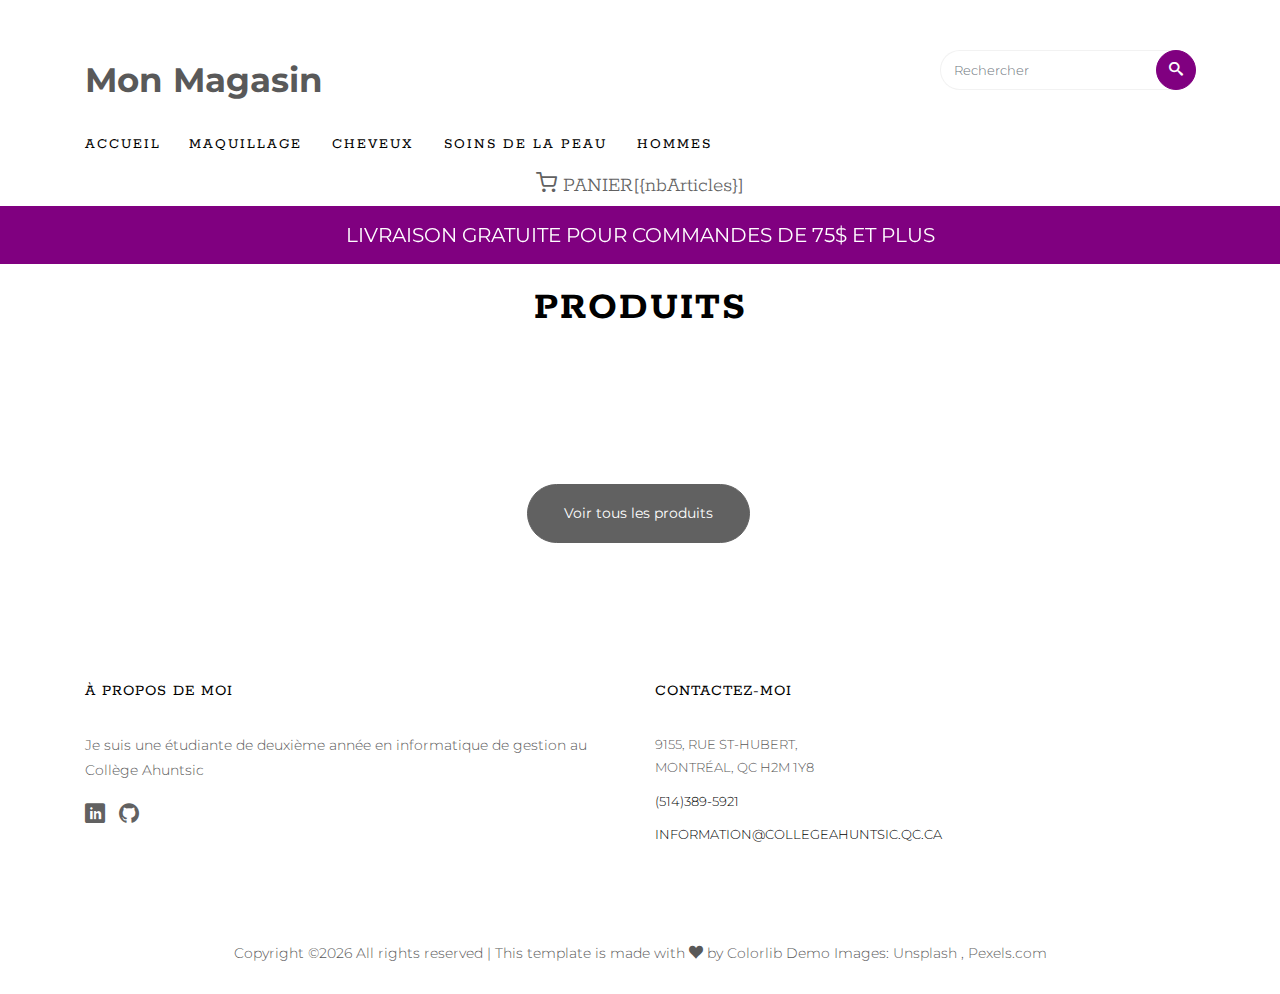
==== commit a6191b93: "changé fonction js pour afficher nb d'articles" ====
--- a/index.html
+++ b/index.html
@@ -82,14 +82,13 @@
 					</div>
 				</div>
 			</div>
-			<!-- Pour régler le problème d'affichage, j'ai sorti le panier du menu -->
 			<div class="cart">	
 				<div class="container">
 					<div class="row">
 						<div class="col-sm-12 col-md 12 text-center">
 							<a href="#" onClick="afficherSommaire()">
 								<i class="icon-shopping-cart"></i> 
-								<span id="nombre-total">PANIER[0]</span>						
+								PANIER[<span id="nombre-total">{nbArticles}</span>]
 							</a>
 						</div>
 					</div>
@@ -108,7 +107,7 @@
 									</div>
 									<div class="item">
 										<div class="col">
-											<h3><a href="#">20% de rabais sur tout le magasin (code RAB20)</a></h3>
+											<h3><a href="#">20% de rabais sur tout le magasin</a></h3>
 										</div>
 									</div>
 								</div>
@@ -132,8 +131,8 @@
 						<p>Je suis une étudiante de deuxième année en informatique de gestion au Collège Ahuntsic</p>
 						<p>
 							<ul class="colorlib-social-icons">
-								<li><a href="https://www.linkedin.com/in/nadine-pierre-32374ab2"><i class="icon-linkedin"></i></a></li>
-								<li><a href="https://github.com/nadpierre"><i class="icon-github"></i></a></li>
+								<li><a target="_blank" href="https://www.linkedin.com/in/nadine-pierre-32374ab2"><i class="icon-linkedin"></i></a></li>
+								<li><a target="_blank" href="https://github.com/nadpierre"><i class="icon-github"></i></a></li>
 							</ul>
 						</p>
 					</div>
@@ -251,6 +250,11 @@
 									<input type="hidden" id="prix" value="{prixUnitaire}">
 									<p class="addtocart"><a href="#" class="btn btn-primary btn-addtocart" onClick="ajouterAuPanier()"><i class="icon-shopping-cart"></i>Ajouter au panier</a></p>
 								</div>
+								<div class="col-sm-12">
+									<div class="form-group">
+										<div role="alert" id="message-erreur"><!-- Message dynamique --></div>
+									</div>
+								</div>
 							</div>
 						</div>
 					</div>
@@ -291,6 +295,11 @@
 					</div>
 				</div>
 				<div class="row row-pb-lg">
+					<div class="col-sm-12">
+						<div class="form-group">
+							<div role="alert" id="message-erreur"><!-- Message dynamique --></div>
+						</div>
+					</div>
 					<div class="col-md-12">
 						<div class="product-name d-flex">
 							<div class="one-forth text-left px-4">
@@ -316,20 +325,8 @@
 					<div class="col-md-12">
 						<div class="total-wrap">
 							<div class="row">
-								<div class="col-sm-8">
-									<form action="#" id="form-rabais">
-										<div class="row form-group">
-											<div class="col-sm-12">
-												<input type="text" id="coupon" name="quantity" class="form-control input-number" placeholder="Votre code promotionnel...">
-											</div>
-											<div class="col-sm-12">
-												<input type="submit" id="btn-rabais" value="Appliquer le coupon" class="btn btn-primary" onClick="">
-											</div>
-										</div>
-									</form>
-								</div>
 								<!-- Sommaire -->
-								<div class="col-sm-4 text-center">
+								<div class="col-sm-12 text-center">
 									<div class="row form-group">
 										<div class="col-md-12 text-center">
 											<p><a href="#" class="btn btn-primary" onClick="modifierPanier()">Mettre à jour</a></p>
@@ -395,23 +392,6 @@
 
 	<!-- Modèle pour le formulaire d'inscription -->
 	<template id="modele-inscription" type="text/MagasinModele">
-		<div class="breadcrumbs">
-			<div class="container">
-				<div class="row">
-					<div class="col">
-						<p class="bread">
-							<span>
-								<a href="#" onClick="afficherInventaire(listerArticles, '', '')">Accueil</a>
-							</span> / 
-							<span>
-								<a href="#" onClick="afficherSommaire()">Panier</a>	
-							</span> /
-							<span>Inscription</span>
-						</p>
-					</div>
-				</div>
-			</div>
-		</div>
 		<div class="colorlib-product">
 			<div class="container">
 				<div class="col-md-12">
@@ -530,6 +510,11 @@
                     <h2 class="text-center">Connexion</h2>
                     <form method="post" class="colorlib-form">
                         <div class="row">
+							<div class="col-md-12">
+								<div class="form-group">
+									<div id="message-erreur" role="alert"></div>
+								</div>
+							</div>
                             <div class="col-md-12">
                                 <div class="form-group">
                                     <label for="pseudo">Nom d'utilisateur</label>
@@ -650,7 +635,7 @@
 					<div class="form-group">
 						<div class="col-md-12">
 							<div class="checkbox">
-								<label><input type="checkbox" value="accepter"> J'ai lu et j'accepte les termes et conditions</label>
+								<label><input type="checkbox" value="accepter" checked> J'ai lu et j'accepte les termes et conditions</label>
 							</div>
 						</div>
 					</div>
